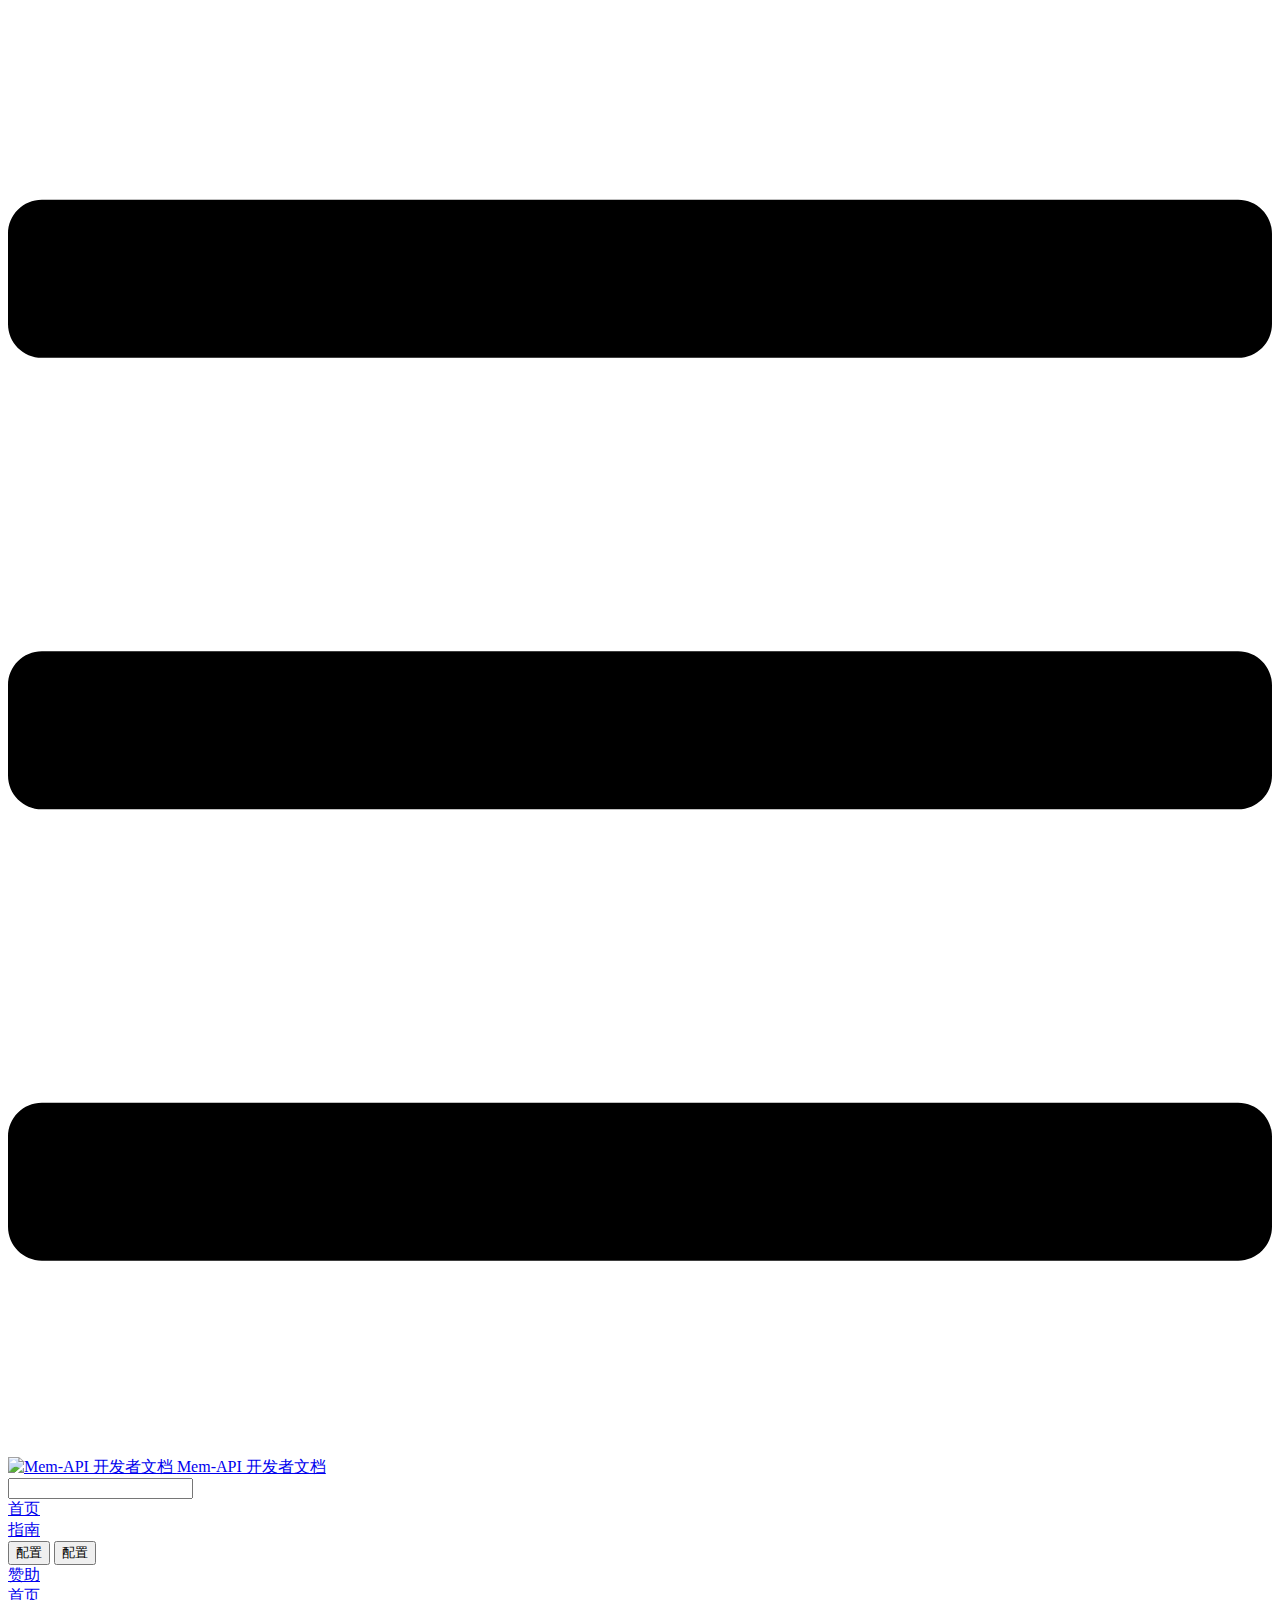
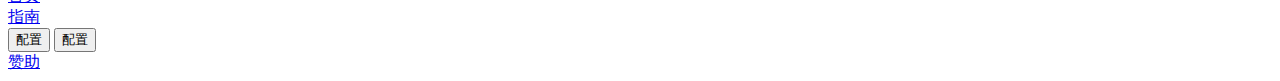
==== guide/index.html @ bfaed2fe "deploy" ====
<!DOCTYPE html>
<html lang="en-US">
  <head>
    <meta charset="utf-8">
    <meta name="viewport" content="width=device-width,initial-scale=1">
    <title>Mem-API 开发者文档</title>
    <meta name="generator" content="VuePress 1.9.10">
    <link rel="icon" href="favicon.png">
    <meta name="description" content="🚀为简化开发而生">
    
    <link rel="preload" href="vuepress-docs/assets/css/0.styles.de539e1b.css" as="style"><link rel="preload" href="vuepress-docs/assets/js/app.31c0a0f3.js" as="script"><link rel="preload" href="vuepress-docs/assets/js/2.58244656.js" as="script"><link rel="preload" href="vuepress-docs/assets/js/1.6ba70183.js" as="script"><link rel="preload" href="vuepress-docs/assets/js/23.1a67ab1e.js" as="script"><link rel="prefetch" href="vuepress-docs/assets/js/10.0720960b.js"><link rel="prefetch" href="vuepress-docs/assets/js/11.2a97faa3.js"><link rel="prefetch" href="vuepress-docs/assets/js/12.6b9ed61d.js"><link rel="prefetch" href="vuepress-docs/assets/js/13.ebfb1f42.js"><link rel="prefetch" href="vuepress-docs/assets/js/14.3e65117c.js"><link rel="prefetch" href="vuepress-docs/assets/js/15.2d87bde7.js"><link rel="prefetch" href="vuepress-docs/assets/js/16.9ca9aae8.js"><link rel="prefetch" href="vuepress-docs/assets/js/17.3dbcb51f.js"><link rel="prefetch" href="vuepress-docs/assets/js/18.4c170722.js"><link rel="prefetch" href="vuepress-docs/assets/js/19.d8afd0ae.js"><link rel="prefetch" href="vuepress-docs/assets/js/20.10e47ab9.js"><link rel="prefetch" href="vuepress-docs/assets/js/21.0ad1d6a3.js"><link rel="prefetch" href="vuepress-docs/assets/js/22.b7c97fbe.js"><link rel="prefetch" href="vuepress-docs/assets/js/24.b0a49834.js"><link rel="prefetch" href="vuepress-docs/assets/js/25.8cccfd75.js"><link rel="prefetch" href="vuepress-docs/assets/js/3.bc6bba9e.js"><link rel="prefetch" href="vuepress-docs/assets/js/4.45665f8a.js"><link rel="prefetch" href="vuepress-docs/assets/js/5.7098d77a.js"><link rel="prefetch" href="vuepress-docs/assets/js/6.0c0a0f39.js"><link rel="prefetch" href="vuepress-docs/assets/js/7.6a854e57.js"><link rel="prefetch" href="vuepress-docs/assets/js/vendors~docsearch.5e19b665.js">
    <link rel="stylesheet" href="vuepress-docs/assets/css/0.styles.de539e1b.css">
  </head>
  <body>
    <div id="app" data-server-rendered="true"><div class="theme-container no-sidebar"><header class="navbar"><div class="sidebar-button"><svg xmlns="http://www.w3.org/2000/svg" aria-hidden="true" role="img" viewBox="0 0 448 512" class="icon"><path fill="currentColor" d="M436 124H12c-6.627 0-12-5.373-12-12V80c0-6.627 5.373-12 12-12h424c6.627 0 12 5.373 12 12v32c0 6.627-5.373 12-12 12zm0 160H12c-6.627 0-12-5.373-12-12v-32c0-6.627 5.373-12 12-12h424c6.627 0 12 5.373 12 12v32c0 6.627-5.373 12-12 12zm0 160H12c-6.627 0-12-5.373-12-12v-32c0-6.627 5.373-12 12-12h424c6.627 0 12 5.373 12 12v32c0 6.627-5.373 12-12 12z"></path></svg></div> <a href="/vuepress-docs/" class="home-link router-link-active"><img src="vuepress-docsfavicon.png" alt="Mem-API 开发者文档" class="logo"> <span class="site-name can-hide">Mem-API 开发者文档</span></a> <div class="links"><div class="search-box"><input aria-label="Search" autocomplete="off" spellcheck="false" value=""> <!----></div> <nav class="nav-links can-hide"><div class="nav-item"><a href="/vuepress-docs/" class="nav-link">
  首页
</a></div><div class="nav-item"><a href="/vuepress-docs/第一页/" class="nav-link">
  指南
</a></div><div class="nav-item"><div class="dropdown-wrapper"><button type="button" aria-label="配置" class="dropdown-title"><span class="title">配置</span> <span class="arrow down"></span></button> <button type="button" aria-label="配置" class="mobile-dropdown-title"><span class="title">配置</span> <span class="arrow right"></span></button> <ul class="nav-dropdown" style="display:none;"><li class="dropdown-item"><!----> <a href="/vuepress-docs/" class="nav-link">
  使用配置
</a></li></ul></div></div><div class="nav-item"><a href="/vuepress-docs/" class="nav-link">
  赞助
</a></div> <!----></nav></div></header> <div class="sidebar-mask"></div> <aside class="sidebar"><nav class="nav-links"><div class="nav-item"><a href="/vuepress-docs/" class="nav-link">
  首页
</a></div><div class="nav-item"><a href="/vuepress-docs/第一页/" class="nav-link">
  指南
</a></div><div class="nav-item"><div class="dropdown-wrapper"><button type="button" aria-label="配置" class="dropdown-title"><span class="title">配置</span> <span class="arrow down"></span></button> <button type="button" aria-label="配置" class="mobile-dropdown-title"><span class="title">配置</span> <span class="arrow right"></span></button> <ul class="nav-dropdown" style="display:none;"><li class="dropdown-item"><!----> <a href="/vuepress-docs/" class="nav-link">
  使用配置
</a></li></ul></div></div><div class="nav-item"><a href="/vuepress-docs/" class="nav-link">
  赞助
</a></div> <!----></nav>  <!----> </aside> <main class="page"> <div class="theme-default-content content__default"></div> <footer class="page-edit"><!----> <!----></footer> <!----> </main></div><div class="global-ui"></div></div>
    <script src="vuepress-docs/assets/js/app.31c0a0f3.js" defer></script><script src="vuepress-docs/assets/js/2.58244656.js" defer></script><script src="vuepress-docs/assets/js/1.6ba70183.js" defer></script><script src="vuepress-docs/assets/js/23.1a67ab1e.js" defer></script>
  </body>
</html>
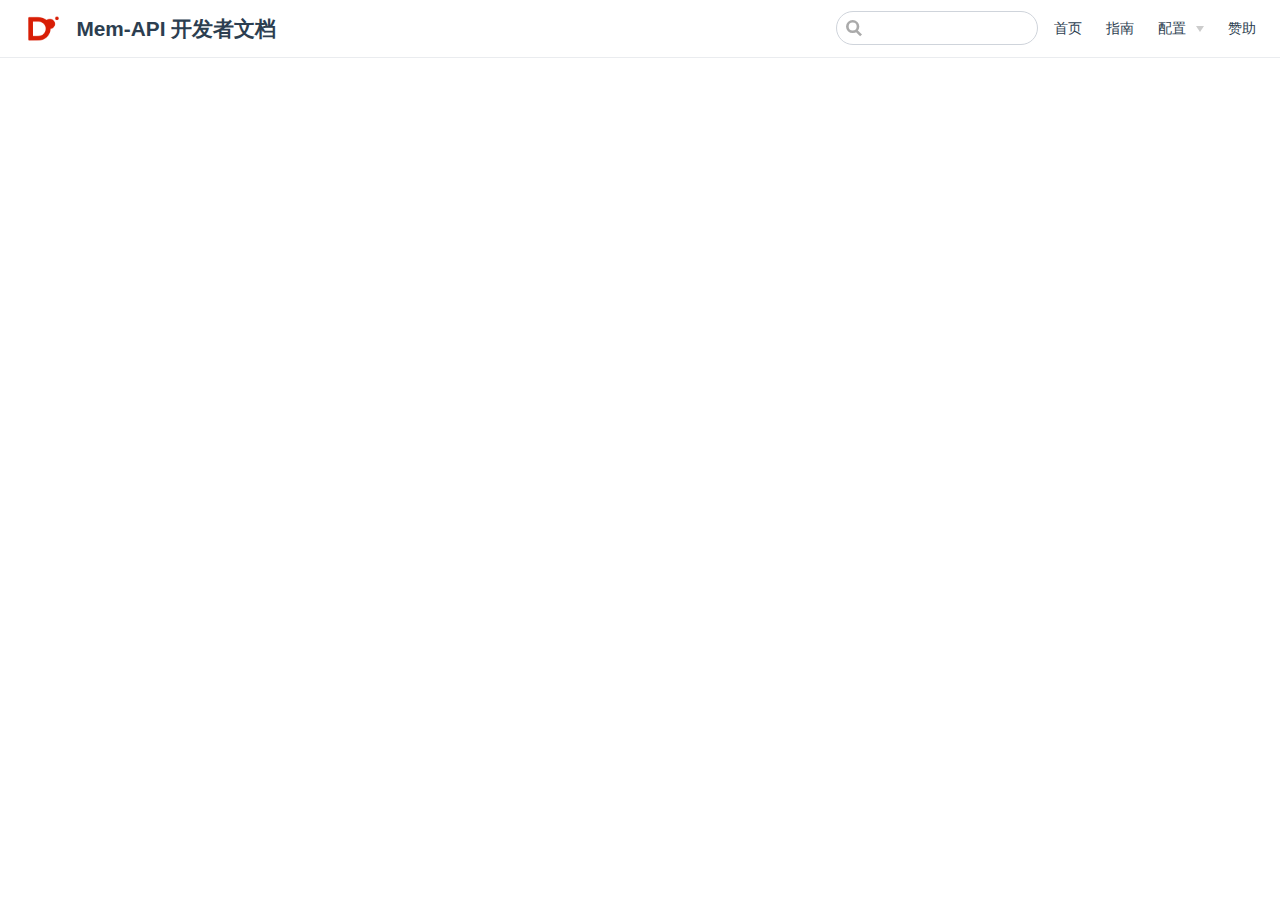
==== commit 1f1761b9: "第二次提交" ====
--- a/guide/index.html
+++ b/guide/index.html
@@ -8,27 +8,27 @@
     <link rel="icon" href="favicon.png">
     <meta name="description" content="🚀为简化开发而生">
     
-    <link rel="preload" href="vuepress-docs/assets/css/0.styles.de539e1b.css" as="style"><link rel="preload" href="vuepress-docs/assets/js/app.31c0a0f3.js" as="script"><link rel="preload" href="vuepress-docs/assets/js/2.58244656.js" as="script"><link rel="preload" href="vuepress-docs/assets/js/1.6ba70183.js" as="script"><link rel="preload" href="vuepress-docs/assets/js/23.1a67ab1e.js" as="script"><link rel="prefetch" href="vuepress-docs/assets/js/10.0720960b.js"><link rel="prefetch" href="vuepress-docs/assets/js/11.2a97faa3.js"><link rel="prefetch" href="vuepress-docs/assets/js/12.6b9ed61d.js"><link rel="prefetch" href="vuepress-docs/assets/js/13.ebfb1f42.js"><link rel="prefetch" href="vuepress-docs/assets/js/14.3e65117c.js"><link rel="prefetch" href="vuepress-docs/assets/js/15.2d87bde7.js"><link rel="prefetch" href="vuepress-docs/assets/js/16.9ca9aae8.js"><link rel="prefetch" href="vuepress-docs/assets/js/17.3dbcb51f.js"><link rel="prefetch" href="vuepress-docs/assets/js/18.4c170722.js"><link rel="prefetch" href="vuepress-docs/assets/js/19.d8afd0ae.js"><link rel="prefetch" href="vuepress-docs/assets/js/20.10e47ab9.js"><link rel="prefetch" href="vuepress-docs/assets/js/21.0ad1d6a3.js"><link rel="prefetch" href="vuepress-docs/assets/js/22.b7c97fbe.js"><link rel="prefetch" href="vuepress-docs/assets/js/24.b0a49834.js"><link rel="prefetch" href="vuepress-docs/assets/js/25.8cccfd75.js"><link rel="prefetch" href="vuepress-docs/assets/js/3.bc6bba9e.js"><link rel="prefetch" href="vuepress-docs/assets/js/4.45665f8a.js"><link rel="prefetch" href="vuepress-docs/assets/js/5.7098d77a.js"><link rel="prefetch" href="vuepress-docs/assets/js/6.0c0a0f39.js"><link rel="prefetch" href="vuepress-docs/assets/js/7.6a854e57.js"><link rel="prefetch" href="vuepress-docs/assets/js/vendors~docsearch.5e19b665.js">
-    <link rel="stylesheet" href="vuepress-docs/assets/css/0.styles.de539e1b.css">
+    <link rel="preload" href="/assets/css/0.styles.9f84806b.css" as="style"><link rel="preload" href="/assets/js/app.b7ecd7c3.js" as="script"><link rel="preload" href="/assets/js/2.58244656.js" as="script"><link rel="preload" href="/assets/js/1.6ba70183.js" as="script"><link rel="preload" href="/assets/js/23.d3b0da92.js" as="script"><link rel="prefetch" href="/assets/js/10.0720960b.js"><link rel="prefetch" href="/assets/js/11.2a97faa3.js"><link rel="prefetch" href="/assets/js/12.6b9ed61d.js"><link rel="prefetch" href="/assets/js/13.ebfb1f42.js"><link rel="prefetch" href="/assets/js/14.3e65117c.js"><link rel="prefetch" href="/assets/js/15.2d87bde7.js"><link rel="prefetch" href="/assets/js/16.9ca9aae8.js"><link rel="prefetch" href="/assets/js/17.3dbcb51f.js"><link rel="prefetch" href="/assets/js/18.4c170722.js"><link rel="prefetch" href="/assets/js/19.d8afd0ae.js"><link rel="prefetch" href="/assets/js/20.10e47ab9.js"><link rel="prefetch" href="/assets/js/21.0ad1d6a3.js"><link rel="prefetch" href="/assets/js/22.b7c97fbe.js"><link rel="prefetch" href="/assets/js/24.27b14f83.js"><link rel="prefetch" href="/assets/js/25.dbf5dcea.js"><link rel="prefetch" href="/assets/js/3.bc6bba9e.js"><link rel="prefetch" href="/assets/js/4.45665f8a.js"><link rel="prefetch" href="/assets/js/5.7098d77a.js"><link rel="prefetch" href="/assets/js/6.0c0a0f39.js"><link rel="prefetch" href="/assets/js/7.6a854e57.js"><link rel="prefetch" href="/assets/js/vendors~docsearch.5e19b665.js">
+    <link rel="stylesheet" href="/assets/css/0.styles.9f84806b.css">
   </head>
   <body>
-    <div id="app" data-server-rendered="true"><div class="theme-container no-sidebar"><header class="navbar"><div class="sidebar-button"><svg xmlns="http://www.w3.org/2000/svg" aria-hidden="true" role="img" viewBox="0 0 448 512" class="icon"><path fill="currentColor" d="M436 124H12c-6.627 0-12-5.373-12-12V80c0-6.627 5.373-12 12-12h424c6.627 0 12 5.373 12 12v32c0 6.627-5.373 12-12 12zm0 160H12c-6.627 0-12-5.373-12-12v-32c0-6.627 5.373-12 12-12h424c6.627 0 12 5.373 12 12v32c0 6.627-5.373 12-12 12zm0 160H12c-6.627 0-12-5.373-12-12v-32c0-6.627 5.373-12 12-12h424c6.627 0 12 5.373 12 12v32c0 6.627-5.373 12-12 12z"></path></svg></div> <a href="/vuepress-docs/" class="home-link router-link-active"><img src="vuepress-docsfavicon.png" alt="Mem-API 开发者文档" class="logo"> <span class="site-name can-hide">Mem-API 开发者文档</span></a> <div class="links"><div class="search-box"><input aria-label="Search" autocomplete="off" spellcheck="false" value=""> <!----></div> <nav class="nav-links can-hide"><div class="nav-item"><a href="/vuepress-docs/" class="nav-link">
+    <div id="app" data-server-rendered="true"><div class="theme-container no-sidebar"><header class="navbar"><div class="sidebar-button"><svg xmlns="http://www.w3.org/2000/svg" aria-hidden="true" role="img" viewBox="0 0 448 512" class="icon"><path fill="currentColor" d="M436 124H12c-6.627 0-12-5.373-12-12V80c0-6.627 5.373-12 12-12h424c6.627 0 12 5.373 12 12v32c0 6.627-5.373 12-12 12zm0 160H12c-6.627 0-12-5.373-12-12v-32c0-6.627 5.373-12 12-12h424c6.627 0 12 5.373 12 12v32c0 6.627-5.373 12-12 12zm0 160H12c-6.627 0-12-5.373-12-12v-32c0-6.627 5.373-12 12-12h424c6.627 0 12 5.373 12 12v32c0 6.627-5.373 12-12 12z"></path></svg></div> <a href="/" class="home-link router-link-active"><img src="/favicon.png" alt="Mem-API 开发者文档" class="logo"> <span class="site-name can-hide">Mem-API 开发者文档</span></a> <div class="links"><div class="search-box"><input aria-label="Search" autocomplete="off" spellcheck="false" value=""> <!----></div> <nav class="nav-links can-hide"><div class="nav-item"><a href="/" class="nav-link">
   首页
-</a></div><div class="nav-item"><a href="/vuepress-docs/第一页/" class="nav-link">
+</a></div><div class="nav-item"><a href="/第一页/" class="nav-link">
   指南
-</a></div><div class="nav-item"><div class="dropdown-wrapper"><button type="button" aria-label="配置" class="dropdown-title"><span class="title">配置</span> <span class="arrow down"></span></button> <button type="button" aria-label="配置" class="mobile-dropdown-title"><span class="title">配置</span> <span class="arrow right"></span></button> <ul class="nav-dropdown" style="display:none;"><li class="dropdown-item"><!----> <a href="/vuepress-docs/" class="nav-link">
+</a></div><div class="nav-item"><div class="dropdown-wrapper"><button type="button" aria-label="配置" class="dropdown-title"><span class="title">配置</span> <span class="arrow down"></span></button> <button type="button" aria-label="配置" class="mobile-dropdown-title"><span class="title">配置</span> <span class="arrow right"></span></button> <ul class="nav-dropdown" style="display:none;"><li class="dropdown-item"><!----> <a href="/" class="nav-link">
   使用配置
-</a></li></ul></div></div><div class="nav-item"><a href="/vuepress-docs/" class="nav-link">
+</a></li></ul></div></div><div class="nav-item"><a href="/" class="nav-link">
   赞助
-</a></div> <!----></nav></div></header> <div class="sidebar-mask"></div> <aside class="sidebar"><nav class="nav-links"><div class="nav-item"><a href="/vuepress-docs/" class="nav-link">
+</a></div> <!----></nav></div></header> <div class="sidebar-mask"></div> <aside class="sidebar"><nav class="nav-links"><div class="nav-item"><a href="/" class="nav-link">
   首页
-</a></div><div class="nav-item"><a href="/vuepress-docs/第一页/" class="nav-link">
+</a></div><div class="nav-item"><a href="/第一页/" class="nav-link">
   指南
-</a></div><div class="nav-item"><div class="dropdown-wrapper"><button type="button" aria-label="配置" class="dropdown-title"><span class="title">配置</span> <span class="arrow down"></span></button> <button type="button" aria-label="配置" class="mobile-dropdown-title"><span class="title">配置</span> <span class="arrow right"></span></button> <ul class="nav-dropdown" style="display:none;"><li class="dropdown-item"><!----> <a href="/vuepress-docs/" class="nav-link">
+</a></div><div class="nav-item"><div class="dropdown-wrapper"><button type="button" aria-label="配置" class="dropdown-title"><span class="title">配置</span> <span class="arrow down"></span></button> <button type="button" aria-label="配置" class="mobile-dropdown-title"><span class="title">配置</span> <span class="arrow right"></span></button> <ul class="nav-dropdown" style="display:none;"><li class="dropdown-item"><!----> <a href="/" class="nav-link">
   使用配置
-</a></li></ul></div></div><div class="nav-item"><a href="/vuepress-docs/" class="nav-link">
+</a></li></ul></div></div><div class="nav-item"><a href="/" class="nav-link">
   赞助
 </a></div> <!----></nav>  <!----> </aside> <main class="page"> <div class="theme-default-content content__default"></div> <footer class="page-edit"><!----> <!----></footer> <!----> </main></div><div class="global-ui"></div></div>
-    <script src="vuepress-docs/assets/js/app.31c0a0f3.js" defer></script><script src="vuepress-docs/assets/js/2.58244656.js" defer></script><script src="vuepress-docs/assets/js/1.6ba70183.js" defer></script><script src="vuepress-docs/assets/js/23.1a67ab1e.js" defer></script>
+    <script src="/assets/js/app.b7ecd7c3.js" defer></script><script src="/assets/js/2.58244656.js" defer></script><script src="/assets/js/1.6ba70183.js" defer></script><script src="/assets/js/23.d3b0da92.js" defer></script>
   </body>
 </html>
--- a/assets/css/0.styles.9f84806b.css
+++ b/assets/css/0.styles.9f84806b.css
@@ -0,0 +1 @@
+code[class*=language-],pre[class*=language-]{color:#ccc;background:none;font-family:Consolas,Monaco,Andale Mono,Ubuntu Mono,monospace;font-size:1em;text-align:left;white-space:pre;word-spacing:normal;word-break:normal;word-wrap:normal;line-height:1.5;-moz-tab-size:4;-o-tab-size:4;tab-size:4;-webkit-hyphens:none;hyphens:none}pre[class*=language-]{padding:1em;margin:.5em 0;overflow:auto}:not(pre)>code[class*=language-],pre[class*=language-]{background:#2d2d2d}:not(pre)>code[class*=language-]{padding:.1em;border-radius:.3em;white-space:normal}.token.block-comment,.token.cdata,.token.comment,.token.doctype,.token.prolog{color:#999}.token.punctuation{color:#ccc}.token.attr-name,.token.deleted,.token.namespace,.token.tag{color:#e2777a}.token.function-name{color:#6196cc}.token.boolean,.token.function,.token.number{color:#f08d49}.token.class-name,.token.constant,.token.property,.token.symbol{color:#f8c555}.token.atrule,.token.builtin,.token.important,.token.keyword,.token.selector{color:#cc99cd}.token.attr-value,.token.char,.token.regex,.token.string,.token.variable{color:#7ec699}.token.entity,.token.operator,.token.url{color:#67cdcc}.token.bold,.token.important{font-weight:700}.token.italic{font-style:italic}.token.entity{cursor:help}.token.inserted{color:green}.theme-default-content code{color:#476582;padding:.25rem .5rem;margin:0;font-size:.85em;background-color:rgba(27,31,35,.05);border-radius:3px}.theme-default-content code .token.deleted{color:#ec5975}.theme-default-content code .token.inserted{color:#3eaf7c}.theme-default-content pre,.theme-default-content pre[class*=language-]{line-height:1.4;padding:1.25rem 1.5rem;margin:.85rem 0;background-color:#282c34;border-radius:6px;overflow:auto}.theme-default-content pre[class*=language-] code,.theme-default-content pre code{color:#fff;padding:0;background-color:transparent;border-radius:0}div[class*=language-]{position:relative;background-color:#282c34;border-radius:6px}div[class*=language-] .highlight-lines{-webkit-user-select:none;user-select:none;padding-top:1.3rem;position:absolute;top:0;left:0;width:100%;line-height:1.4}div[class*=language-] .highlight-lines .highlighted{background-color:rgba(0,0,0,.66)}div[class*=language-] pre,div[class*=language-] pre[class*=language-]{background:transparent;position:relative;z-index:1}div[class*=language-]:before{position:absolute;z-index:3;top:.8em;right:1em;font-size:.75rem;color:hsla(0,0%,100%,.4)}div[class*=language-]:not(.line-numbers-mode) .line-numbers-wrapper{display:none}div[class*=language-].line-numbers-mode .highlight-lines .highlighted{position:relative}div[class*=language-].line-numbers-mode .highlight-lines .highlighted:before{content:" ";position:absolute;z-index:3;left:0;top:0;display:block;width:3.5rem;height:100%;background-color:rgba(0,0,0,.66)}div[class*=language-].line-numbers-mode pre{padding-left:4.5rem;vertical-align:middle}div[class*=language-].line-numbers-mode .line-numbers-wrapper{position:absolute;top:0;width:3.5rem;text-align:center;color:hsla(0,0%,100%,.3);padding:1.25rem 0;line-height:1.4}div[class*=language-].line-numbers-mode .line-numbers-wrapper br{-webkit-user-select:none;user-select:none}div[class*=language-].line-numbers-mode .line-numbers-wrapper .line-number{position:relative;z-index:4;-webkit-user-select:none;user-select:none;font-size:.85em}div[class*=language-].line-numbers-mode:after{content:"";position:absolute;z-index:2;top:0;left:0;width:3.5rem;height:100%;border-radius:6px 0 0 6px;border-right:1px solid rgba(0,0,0,.66);background-color:#282c34}div[class~=language-js]:before{content:"js"}div[class~=language-ts]:before{content:"ts"}div[class~=language-html]:before{content:"html"}div[class~=language-md]:before{content:"md"}div[class~=language-vue]:before{content:"vue"}div[class~=language-css]:before{content:"css"}div[class~=language-sass]:before{content:"sass"}div[class~=language-scss]:before{content:"scss"}div[class~=language-less]:before{content:"less"}div[class~=language-stylus]:before{content:"stylus"}div[class~=language-go]:before{content:"go"}div[class~=language-java]:before{content:"java"}div[class~=language-c]:before{content:"c"}div[class~=language-sh]:before{content:"sh"}div[class~=language-yaml]:before{content:"yaml"}div[class~=language-py]:before{content:"py"}div[class~=language-docker]:before{content:"docker"}div[class~=language-dockerfile]:before{content:"dockerfile"}div[class~=language-makefile]:before{content:"makefile"}div[class~=language-javascript]:before{content:"js"}div[class~=language-typescript]:before{content:"ts"}div[class~=language-markup]:before{content:"html"}div[class~=language-markdown]:before{content:"md"}div[class~=language-json]:before{content:"json"}div[class~=language-ruby]:before{content:"rb"}div[class~=language-python]:before{content:"py"}div[class~=language-bash]:before{content:"sh"}div[class~=language-php]:before{content:"php"}.custom-block .custom-block-title{font-weight:600;margin-bottom:-.4rem}.custom-block.danger,.custom-block.tip,.custom-block.warning{padding:.1rem 1.5rem;border-left-width:.5rem;border-left-style:solid;margin:1rem 0}.custom-block.tip{background-color:#f3f5f7;border-color:#42b983}.custom-block.warning{background-color:rgba(255,229,100,.3);border-color:#e7c000;color:#6b5900}.custom-block.warning .custom-block-title{color:#b29400}.custom-block.warning a{color:#2c3e50}.custom-block.danger{background-color:#ffe6e6;border-color:#c00;color:#4d0000}.custom-block.danger .custom-block-title{color:#900}.custom-block.danger a{color:#2c3e50}.custom-block.details{display:block;position:relative;border-radius:2px;margin:1.6em 0;padding:1.6em;background-color:#eee}.custom-block.details h4{margin-top:0}.custom-block.details figure:last-child,.custom-block.details p:last-child{margin-bottom:0;padding-bottom:0}.custom-block.details summary{outline:none;cursor:pointer}.arrow{display:inline-block;width:0;height:0}.arrow.up{border-bottom:6px solid #ccc}.arrow.down,.arrow.up{border-left:4px solid transparent;border-right:4px solid transparent}.arrow.down{border-top:6px solid #ccc}.arrow.right{border-left:6px solid #ccc}.arrow.left,.arrow.right{border-top:4px solid transparent;border-bottom:4px solid transparent}.arrow.left{border-right:6px solid #ccc}.theme-default-content:not(.custom){max-width:740px;margin:0 auto;padding:2rem 2.5rem}@media (max-width:959px){.theme-default-content:not(.custom){padding:2rem}}@media (max-width:419px){.theme-default-content:not(.custom){padding:1.5rem}}.table-of-contents .badge{vertical-align:middle}body,html{padding:0;margin:0;background-color:#fff}body{font-family:-apple-system,BlinkMacSystemFont,Segoe UI,Roboto,Oxygen,Ubuntu,Cantarell,Fira Sans,Droid Sans,Helvetica Neue,sans-serif;-webkit-font-smoothing:antialiased;-moz-osx-font-smoothing:grayscale;font-size:16px;color:#2c3e50}.page{padding-left:20rem}.navbar{z-index:20;right:0;height:3.6rem;background-color:#fff;box-sizing:border-box;border-bottom:1px solid #eaecef}.navbar,.sidebar-mask{position:fixed;top:0;left:0}.sidebar-mask{z-index:9;width:100vw;height:100vh;display:none}.sidebar{font-size:16px;background-color:#fff;width:20rem;position:fixed;z-index:10;margin:0;top:3.6rem;left:0;bottom:0;box-sizing:border-box;border-right:1px solid #eaecef;overflow-y:auto}.theme-default-content:not(.custom)>:first-child{margin-top:3.6rem}.theme-default-content:not(.custom) a:hover{text-decoration:underline}.theme-default-content:not(.custom) p.demo{padding:1rem 1.5rem;border:1px solid #ddd;border-radius:4px}.theme-default-content:not(.custom) img{max-width:100%}.theme-default-content.custom{padding:0;margin:0}.theme-default-content.custom img{max-width:100%}a{font-weight:500;text-decoration:none}a,p a code{color:#3eaf7c}p a code{font-weight:400}kbd{background:#eee;border:.15rem solid #ddd;border-bottom:.25rem solid #ddd;border-radius:.15rem;padding:0 .15em}blockquote{font-size:1rem;color:#999;border-left:.2rem solid #dfe2e5;margin:1rem 0;padding:.25rem 0 .25rem 1rem}blockquote>p{margin:0}ol,ul{padding-left:1.2em}strong{font-weight:600}h1,h2,h3,h4,h5,h6{font-weight:600;line-height:1.25}.theme-default-content:not(.custom)>h1,.theme-default-content:not(.custom)>h2,.theme-default-content:not(.custom)>h3,.theme-default-content:not(.custom)>h4,.theme-default-content:not(.custom)>h5,.theme-default-content:not(.custom)>h6{margin-top:-3.1rem;padding-top:4.6rem;margin-bottom:0}.theme-default-content:not(.custom)>h1:first-child,.theme-default-content:not(.custom)>h2:first-child,.theme-default-content:not(.custom)>h3:first-child,.theme-default-content:not(.custom)>h4:first-child,.theme-default-content:not(.custom)>h5:first-child,.theme-default-content:not(.custom)>h6:first-child{margin-top:-1.5rem;margin-bottom:1rem}.theme-default-content:not(.custom)>h1:first-child+.custom-block,.theme-default-content:not(.custom)>h1:first-child+p,.theme-default-content:not(.custom)>h1:first-child+pre,.theme-default-content:not(.custom)>h2:first-child+.custom-block,.theme-default-content:not(.custom)>h2:first-child+p,.theme-default-content:not(.custom)>h2:first-child+pre,.theme-default-content:not(.custom)>h3:first-child+.custom-block,.theme-default-content:not(.custom)>h3:first-child+p,.theme-default-content:not(.custom)>h3:first-child+pre,.theme-default-content:not(.custom)>h4:first-child+.custom-block,.theme-default-content:not(.custom)>h4:first-child+p,.theme-default-content:not(.custom)>h4:first-child+pre,.theme-default-content:not(.custom)>h5:first-child+.custom-block,.theme-default-content:not(.custom)>h5:first-child+p,.theme-default-content:not(.custom)>h5:first-child+pre,.theme-default-content:not(.custom)>h6:first-child+.custom-block,.theme-default-content:not(.custom)>h6:first-child+p,.theme-default-content:not(.custom)>h6:first-child+pre{margin-top:2rem}h1:focus .header-anchor,h1:hover .header-anchor,h2:focus .header-anchor,h2:hover .header-anchor,h3:focus .header-anchor,h3:hover .header-anchor,h4:focus .header-anchor,h4:hover .header-anchor,h5:focus .header-anchor,h5:hover .header-anchor,h6:focus .header-anchor,h6:hover .header-anchor{opacity:1}h1{font-size:2.2rem}h2{font-size:1.65rem;padding-bottom:.3rem;border-bottom:1px solid #eaecef}h3{font-size:1.35rem}a.header-anchor{font-size:.85em;float:left;margin-left:-.87em;padding-right:.23em;margin-top:.125em;-webkit-user-select:none;user-select:none;opacity:0}a.header-anchor:focus,a.header-anchor:hover{text-decoration:none}.line-number,code,kbd{font-family:source-code-pro,Menlo,Monaco,Consolas,Courier New,monospace}ol,p,ul{line-height:1.7}hr{border:0;border-top:1px solid #eaecef}table{border-collapse:collapse;margin:1rem 0;display:block;overflow-x:auto}tr{border-top:1px solid #dfe2e5}tr:nth-child(2n){background-color:#f6f8fa}td,th{border:1px solid #dfe2e5;padding:.6em 1em}.theme-container.sidebar-open .sidebar-mask{display:block}.theme-container.no-navbar .theme-default-content:not(.custom)>h1,.theme-container.no-navbar h2,.theme-container.no-navbar h3,.theme-container.no-navbar h4,.theme-container.no-navbar h5,.theme-container.no-navbar h6{margin-top:1.5rem;padding-top:0}.theme-container.no-navbar .sidebar{top:0}@media (min-width:720px){.theme-container.no-sidebar .sidebar{display:none}.theme-container.no-sidebar .page{padding-left:0}}@media (max-width:959px){.sidebar{font-size:15px;width:16.4rem}.page{padding-left:16.4rem}}@media (max-width:719px){.sidebar{top:0;padding-top:3.6rem;transform:translateX(-100%);transition:transform .2s ease}.page{padding-left:0}.theme-container.sidebar-open .sidebar{transform:translateX(0)}.theme-container.no-navbar .sidebar{padding-top:0}}@media (max-width:419px){h1{font-size:1.9rem}.theme-default-content div[class*=language-]{margin:.85rem -1.5rem;border-radius:0}}#nprogress{pointer-events:none}#nprogress .bar{background:#3eaf7c;position:fixed;z-index:1031;top:0;left:0;width:100%;height:2px}#nprogress .peg{display:block;position:absolute;right:0;width:100px;height:100%;box-shadow:0 0 10px #3eaf7c,0 0 5px #3eaf7c;opacity:1;transform:rotate(3deg) translateY(-4px)}#nprogress .spinner{display:block;position:fixed;z-index:1031;top:15px;right:15px}#nprogress .spinner-icon{width:18px;height:18px;box-sizing:border-box;border-color:#3eaf7c transparent transparent #3eaf7c;border-style:solid;border-width:2px;border-radius:50%;animation:nprogress-spinner .4s linear infinite}.nprogress-custom-parent{overflow:hidden;position:relative}.nprogress-custom-parent #nprogress .bar,.nprogress-custom-parent #nprogress .spinner{position:absolute}@keyframes nprogress-spinner{0%{transform:rotate(0deg)}to{transform:rotate(1turn)}}.icon.outbound{color:#aaa;display:inline-block;vertical-align:middle;position:relative;top:-1px}.sr-only{position:absolute;width:1px;height:1px;padding:0;margin:-1px;overflow:hidden;clip:rect(0,0,0,0);white-space:nowrap;border-width:0}.algolia-search-wrapper>span{vertical-align:middle}.algolia-search-wrapper .algolia-autocomplete{line-height:normal}.algolia-search-wrapper .algolia-autocomplete .ds-dropdown-menu{background-color:#fff;border:1px solid #999;border-radius:4px;font-size:16px;margin:6px 0 0;padding:4px;text-align:left}.algolia-search-wrapper .algolia-autocomplete .ds-dropdown-menu:before{border-color:#999}.algolia-search-wrapper .algolia-autocomplete .ds-dropdown-menu [class*=ds-dataset-]{border:none;padding:0}.algolia-search-wrapper .algolia-autocomplete .ds-dropdown-menu .ds-suggestions{margin-top:0}.algolia-search-wrapper .algolia-autocomplete .ds-dropdown-menu .ds-suggestion{border-bottom:1px solid #eaecef}.algolia-search-wrapper .algolia-autocomplete .algolia-docsearch-suggestion--highlight{color:#2c815b}.algolia-search-wrapper .algolia-autocomplete .algolia-docsearch-suggestion{border-color:#eaecef;padding:0}.algolia-search-wrapper .algolia-autocomplete .algolia-docsearch-suggestion .algolia-docsearch-suggestion--category-header{padding:5px 10px;margin-top:0;background:#3eaf7c;color:#fff;font-weight:600}.algolia-search-wrapper .algolia-autocomplete .algolia-docsearch-suggestion .algolia-docsearch-suggestion--category-header .algolia-docsearch-suggestion--highlight{background:hsla(0,0%,100%,.6)}.algolia-search-wrapper .algolia-autocomplete .algolia-docsearch-suggestion .algolia-docsearch-suggestion--wrapper{padding:0}.algolia-search-wrapper .algolia-autocomplete .algolia-docsearch-suggestion .algolia-docsearch-suggestion--title{font-weight:600;margin-bottom:0;color:#2c3e50}.algolia-search-wrapper .algolia-autocomplete .algolia-docsearch-suggestion .algolia-docsearch-suggestion--subcategory-column{vertical-align:top;padding:5px 7px 5px 5px;border-color:#eaecef;background:#f1f3f5}.algolia-search-wrapper .algolia-autocomplete .algolia-docsearch-suggestion .algolia-docsearch-suggestion--subcategory-column:after{display:none}.algolia-search-wrapper .algolia-autocomplete .algolia-docsearch-suggestion .algolia-docsearch-suggestion--subcategory-column-text{color:#555}.algolia-search-wrapper .algolia-autocomplete .algolia-docsearch-footer{border-color:#eaecef}.algolia-search-wrapper .algolia-autocomplete .ds-cursor .algolia-docsearch-suggestion--content{background-color:#e7edf3!important;color:#2c3e50}@media (min-width:719px){.algolia-search-wrapper .algolia-autocomplete .algolia-docsearch-suggestion .algolia-docsearch-suggestion--subcategory-column{float:none;width:150px;min-width:150px;display:table-cell}.algolia-search-wrapper .algolia-autocomplete .algolia-docsearch-suggestion .algolia-docsearch-suggestion--content{float:none;display:table-cell;width:100%;vertical-align:top}.algolia-search-wrapper .algolia-autocomplete .algolia-docsearch-suggestion .ds-dropdown-menu{min-width:515px!important}}@media (max-width:719px){.algolia-search-wrapper .ds-dropdown-menu{min-width:calc(100vw - 4rem)!important;max-width:calc(100vw - 4rem)!important}.algolia-search-wrapper .algolia-docsearch-suggestion--wrapper{padding:5px 7px 5px 5px!important}.algolia-search-wrapper .algolia-docsearch-suggestion--subcategory-column{padding:0!important;background:#fff!important}.algolia-search-wrapper .algolia-docsearch-suggestion--subcategory-column-text:after{content:" > ";font-size:10px;line-height:14.4px;display:inline-block;width:5px;margin:-3px 3px 0;vertical-align:middle}}.home{padding:3.6rem 2rem 0;max-width:960px;margin:0 auto;display:block}.home .hero{text-align:center}.home .hero img{max-width:100%;max-height:280px;display:block;margin:3rem auto 1.5rem}.home .hero h1{font-size:3rem}.home .hero .action,.home .hero .description,.home .hero h1{margin:1.8rem auto}.home .hero .description{max-width:35rem;font-size:1.6rem;line-height:1.3;color:#6a8bad}.home .hero .action-button{display:inline-block;font-size:1.2rem;color:#fff;background-color:#3eaf7c;padding:.8rem 1.6rem;border-radius:4px;transition:background-color .1s ease;box-sizing:border-box;border-bottom:1px solid #389d70}.home .hero .action-button:hover{background-color:#4abf8a}.home .features{border-top:1px solid #eaecef;padding:1.2rem 0;margin-top:2.5rem;display:flex;flex-wrap:wrap;align-items:flex-start;align-content:stretch;justify-content:space-between}.home .feature{flex-grow:1;flex-basis:30%;max-width:30%}.home .feature h2{font-size:1.4rem;font-weight:500;border-bottom:none;padding-bottom:0;color:#3a5169}.home .feature p{color:#4e6e8e}.home .footer{padding:2.5rem;border-top:1px solid #eaecef;text-align:center;color:#4e6e8e}@media (max-width:719px){.home .features{flex-direction:column}.home .feature{max-width:100%;padding:0 2.5rem}}@media (max-width:419px){.home{padding-left:1.5rem;padding-right:1.5rem}.home .hero img{max-height:210px;margin:2rem auto 1.2rem}.home .hero h1{font-size:2rem}.home .hero .action,.home .hero .description,.home .hero h1{margin:1.2rem auto}.home .hero .description{font-size:1.2rem}.home .hero .action-button{font-size:1rem;padding:.6rem 1.2rem}.home .feature h2{font-size:1.25rem}}.search-box{display:inline-block;position:relative;margin-right:1rem}.search-box input{cursor:text;width:10rem;height:2rem;color:#4e6e8e;display:inline-block;border:1px solid #cfd4db;border-radius:2rem;font-size:.9rem;line-height:2rem;padding:0 .5rem 0 2rem;outline:none;transition:all .2s ease;background:#fff url(/assets/img/search.83621669.svg) .6rem .5rem no-repeat;background-size:1rem}.search-box input:focus{cursor:auto;border-color:#3eaf7c}.search-box .suggestions{background:#fff;width:20rem;position:absolute;top:2rem;border:1px solid #cfd4db;border-radius:6px;padding:.4rem;list-style-type:none}.search-box .suggestions.align-right{right:0}.search-box .suggestion{line-height:1.4;padding:.4rem .6rem;border-radius:4px;cursor:pointer}.search-box .suggestion a{white-space:normal;color:#5d82a6}.search-box .suggestion a .page-title{font-weight:600}.search-box .suggestion a .header{font-size:.9em;margin-left:.25em}.search-box .suggestion.focused{background-color:#f3f4f5}.search-box .suggestion.focused a{color:#3eaf7c}@media (max-width:959px){.search-box input{cursor:pointer;width:0;border-color:transparent;position:relative}.search-box input:focus{cursor:text;left:0;width:10rem}}@media (-ms-high-contrast:none){.search-box input{height:2rem}}@media (max-width:959px) and (min-width:719px){.search-box .suggestions{left:0}}@media (max-width:719px){.search-box{margin-right:0}.search-box input{left:1rem}.search-box .suggestions{right:0}}@media (max-width:419px){.search-box .suggestions{width:calc(100vw - 4rem)}.search-box input:focus{width:8rem}}.sidebar-button{cursor:pointer;display:none;width:1.25rem;height:1.25rem;position:absolute;padding:.6rem;top:.6rem;left:1rem}.sidebar-button .icon{display:block;width:1.25rem;height:1.25rem}@media (max-width:719px){.sidebar-button{display:block}}.dropdown-enter,.dropdown-leave-to{height:0!important}.badge[data-v-15b7b770]{display:inline-block;font-size:14px;height:18px;line-height:18px;border-radius:3px;padding:0 6px;color:#fff}.badge.green[data-v-15b7b770],.badge.tip[data-v-15b7b770],.badge[data-v-15b7b770]{background-color:#42b983}.badge.error[data-v-15b7b770]{background-color:#da5961}.badge.warn[data-v-15b7b770],.badge.warning[data-v-15b7b770],.badge.yellow[data-v-15b7b770]{background-color:#e7c000}.badge+.badge[data-v-15b7b770]{margin-left:5px}.theme-code-block[data-v-759a7d02]{display:none}.theme-code-block__active[data-v-759a7d02]{display:block}.theme-code-block>pre[data-v-759a7d02]{background-color:orange}.theme-code-group__nav[data-v-deefee04]{margin-bottom:-35px;background-color:#282c34;padding-bottom:22px;border-top-left-radius:6px;border-top-right-radius:6px;padding-left:10px;padding-top:10px}.theme-code-group__ul[data-v-deefee04]{margin:auto 0;padding-left:0;display:inline-flex;list-style:none}.theme-code-group__nav-tab[data-v-deefee04]{border:0;padding:5px;cursor:pointer;background-color:transparent;font-size:.85em;line-height:1.4;color:hsla(0,0%,100%,.9);font-weight:600}.theme-code-group__nav-tab-active[data-v-deefee04]{border-bottom:1px solid #42b983}.pre-blank[data-v-deefee04]{color:#42b983}.searchbox{display:inline-block;position:relative;width:200px;height:32px!important;white-space:nowrap;box-sizing:border-box;visibility:visible!important}.searchbox .algolia-autocomplete{display:block;width:100%;height:100%}.searchbox__wrapper{width:100%;height:100%;z-index:999;position:relative}.searchbox__input{display:inline-block;box-sizing:border-box;transition:box-shadow .4s ease,background .4s ease;border:0;border-radius:16px;box-shadow:inset 0 0 0 1px #ccc;background:#fff!important;padding:0 26px 0 32px;width:100%;height:100%;vertical-align:middle;white-space:normal;font-size:12px;-webkit-appearance:none;-moz-appearance:none;appearance:none}.searchbox__input::-webkit-search-cancel-button,.searchbox__input::-webkit-search-decoration,.searchbox__input::-webkit-search-results-button,.searchbox__input::-webkit-search-results-decoration{display:none}.searchbox__input:hover{box-shadow:inset 0 0 0 1px #b3b3b3}.searchbox__input:active,.searchbox__input:focus{outline:0;box-shadow:inset 0 0 0 1px #aaa;background:#fff}.searchbox__input::-moz-placeholder{color:#aaa}.searchbox__input::placeholder{color:#aaa}.searchbox__submit{position:absolute;top:0;margin:0;border:0;border-radius:16px 0 0 16px;background-color:rgba(69,142,225,0);padding:0;width:32px;height:100%;vertical-align:middle;text-align:center;font-size:inherit;-webkit-user-select:none;-moz-user-select:none;user-select:none;right:inherit;left:0}.searchbox__submit:before{display:inline-block;margin-right:-4px;height:100%;vertical-align:middle;content:""}.searchbox__submit:active,.searchbox__submit:hover{cursor:pointer}.searchbox__submit:focus{outline:0}.searchbox__submit svg{width:14px;height:14px;vertical-align:middle;fill:#6d7e96}.searchbox__reset{display:block;position:absolute;top:8px;right:8px;margin:0;border:0;background:none;cursor:pointer;padding:0;font-size:inherit;-webkit-user-select:none;-moz-user-select:none;user-select:none;fill:rgba(0,0,0,.5)}.searchbox__reset.hide{display:none}.searchbox__reset:focus{outline:0}.searchbox__reset svg{display:block;margin:4px;width:8px;height:8px}.searchbox__input:valid~.searchbox__reset{display:block;animation-name:sbx-reset-in;animation-duration:.15s}@keyframes sbx-reset-in{0%{transform:translate3d(-20%,0,0);opacity:0}to{transform:none;opacity:1}}.algolia-autocomplete.algolia-autocomplete-right .ds-dropdown-menu{right:0!important;left:inherit!important}.algolia-autocomplete.algolia-autocomplete-right .ds-dropdown-menu:before{right:48px}.algolia-autocomplete.algolia-autocomplete-left .ds-dropdown-menu{left:0!important;right:inherit!important}.algolia-autocomplete.algolia-autocomplete-left .ds-dropdown-menu:before{left:48px}.algolia-autocomplete .ds-dropdown-menu{top:-6px;border-radius:4px;margin:6px 0 0;padding:0;text-align:left;height:auto;position:relative;background:transparent;border:none;z-index:999;max-width:600px;min-width:500px;box-shadow:0 1px 0 0 rgba(0,0,0,.2),0 2px 3px 0 rgba(0,0,0,.1)}.algolia-autocomplete .ds-dropdown-menu:before{display:block;position:absolute;content:"";width:14px;height:14px;background:#fff;z-index:1000;top:-7px;border-top:1px solid #d9d9d9;border-right:1px solid #d9d9d9;transform:rotate(-45deg);border-radius:2px}.algolia-autocomplete .ds-dropdown-menu .ds-suggestions{position:relative;z-index:1000;margin-top:8px}.algolia-autocomplete .ds-dropdown-menu .ds-suggestions a:hover{text-decoration:none}.algolia-autocomplete .ds-dropdown-menu .ds-suggestion{cursor:pointer}.algolia-autocomplete .ds-dropdown-menu .ds-suggestion.ds-cursor .algolia-docsearch-suggestion.suggestion-layout-simple,.algolia-autocomplete .ds-dropdown-menu .ds-suggestion.ds-cursor .algolia-docsearch-suggestion:not(.suggestion-layout-simple) .algolia-docsearch-suggestion--content{background-color:rgba(69,142,225,.05)}.algolia-autocomplete .ds-dropdown-menu [class^=ds-dataset-]{position:relative;border:1px solid #d9d9d9;background:#fff;border-radius:4px;overflow:auto;padding:0 8px 8px}.algolia-autocomplete .ds-dropdown-menu *{box-sizing:border-box}.algolia-autocomplete .algolia-docsearch-suggestion{display:block;position:relative;padding:0 8px;background:#fff;color:#02060c;overflow:hidden}.algolia-autocomplete .algolia-docsearch-suggestion--highlight{color:#174d8c;background:rgba(143,187,237,.1);padding:.1em .05em}.algolia-autocomplete .algolia-docsearch-suggestion--category-header .algolia-docsearch-suggestion--category-header-lvl0 .algolia-docsearch-suggestion--highlight,.algolia-autocomplete .algolia-docsearch-suggestion--category-header .algolia-docsearch-suggestion--category-header-lvl1 .algolia-docsearch-suggestion--highlight,.algolia-autocomplete .algolia-docsearch-suggestion--text .algolia-docsearch-suggestion--highlight{padding:0 0 1px;background:inherit;box-shadow:inset 0 -2px 0 0 rgba(69,142,225,.8);color:inherit}.algolia-autocomplete .algolia-docsearch-suggestion--content{display:block;float:right;width:70%;position:relative;padding:5.33333px 0 5.33333px 10.66667px;cursor:pointer}.algolia-autocomplete .algolia-docsearch-suggestion--content:before{content:"";position:absolute;display:block;top:0;height:100%;width:1px;background:#ddd;left:-1px}.algolia-autocomplete .algolia-docsearch-suggestion--category-header{position:relative;border-bottom:1px solid #ddd;display:none;margin-top:8px;padding:4px 0;font-size:1em;color:#33363d}.algolia-autocomplete .algolia-docsearch-suggestion--wrapper{width:100%;float:left;padding:8px 0 0}.algolia-autocomplete .algolia-docsearch-suggestion--subcategory-column{float:left;width:30%;text-align:right;position:relative;padding:5.33333px 10.66667px;color:#a4a7ae;font-size:.9em;word-wrap:break-word}.algolia-autocomplete .algolia-docsearch-suggestion--subcategory-column:before{content:"";position:absolute;display:block;top:0;height:100%;width:1px;background:#ddd;right:0}.algolia-autocomplete .algolia-docsearch-suggestion--subcategory-inline{display:none}.algolia-autocomplete .algolia-docsearch-suggestion--title{margin-bottom:4px;color:#02060c;font-size:.9em;font-weight:700}.algolia-autocomplete .algolia-docsearch-suggestion--text{display:block;line-height:1.2em;font-size:.85em;color:#63676d}.algolia-autocomplete .algolia-docsearch-suggestion--no-results{width:100%;padding:8px 0;text-align:center;font-size:1.2em}.algolia-autocomplete .algolia-docsearch-suggestion--no-results:before{display:none}.algolia-autocomplete .algolia-docsearch-suggestion code{padding:1px 5px;font-size:90%;border:none;color:#222;background-color:#ebebeb;border-radius:3px;font-family:Menlo,Monaco,Consolas,Courier New,monospace}.algolia-autocomplete .algolia-docsearch-suggestion code .algolia-docsearch-suggestion--highlight{background:none}.algolia-autocomplete .algolia-docsearch-suggestion.algolia-docsearch-suggestion__main .algolia-docsearch-suggestion--category-header,.algolia-autocomplete .algolia-docsearch-suggestion.algolia-docsearch-suggestion__secondary{display:block}@media (min-width:768px){.algolia-autocomplete .algolia-docsearch-suggestion .algolia-docsearch-suggestion--subcategory-column{display:block}}@media (max-width:768px){.algolia-autocomplete .algolia-docsearch-suggestion .algolia-docsearch-suggestion--subcategory-column{display:inline-block;width:auto;float:left;padding:0;color:#02060c;font-size:.9em;font-weight:700;text-align:left;opacity:.5}.algolia-autocomplete .algolia-docsearch-suggestion .algolia-docsearch-suggestion--subcategory-column:before{display:none}.algolia-autocomplete .algolia-docsearch-suggestion .algolia-docsearch-suggestion--subcategory-column:after{content:"|"}.algolia-autocomplete .algolia-docsearch-suggestion .algolia-docsearch-suggestion--content{display:inline-block;width:auto;text-align:left;float:left;padding:0}.algolia-autocomplete .algolia-docsearch-suggestion .algolia-docsearch-suggestion--content:before{display:none}}.algolia-autocomplete .suggestion-layout-simple.algolia-docsearch-suggestion{border-bottom:1px solid #eee;padding:8px;margin:0}.algolia-autocomplete .suggestion-layout-simple .algolia-docsearch-suggestion--content{width:100%;padding:0}.algolia-autocomplete .suggestion-layout-simple .algolia-docsearch-suggestion--content:before{display:none}.algolia-autocomplete .suggestion-layout-simple .algolia-docsearch-suggestion--category-header{margin:0;padding:0;display:block;width:100%;border:none}.algolia-autocomplete .suggestion-layout-simple .algolia-docsearch-suggestion--category-header-lvl0,.algolia-autocomplete .suggestion-layout-simple .algolia-docsearch-suggestion--category-header-lvl1{opacity:.6;font-size:.85em}.algolia-autocomplete .suggestion-layout-simple .algolia-docsearch-suggestion--category-header-lvl1:before{background-image:url('data:image/svg+xml;utf8,<svg width="10" height="10" viewBox="0 0 20 38" xmlns="http://www.w3.org/2000/svg"><path d="M1.49 4.31l14 16.126.002-2.624-14 16.074-1.314 1.51 3.017 2.626 1.313-1.508 14-16.075 1.142-1.313-1.14-1.313-14-16.125L3.2.18.18 2.8l1.31 1.51z" fill-rule="evenodd" fill="%231D3657" /></svg>');content:"";width:10px;height:10px;display:inline-block}.algolia-autocomplete .suggestion-layout-simple .algolia-docsearch-suggestion--wrapper{width:100%;float:left;margin:0;padding:0}.algolia-autocomplete .suggestion-layout-simple .algolia-docsearch-suggestion--duplicate-content,.algolia-autocomplete .suggestion-layout-simple .algolia-docsearch-suggestion--subcategory-inline{display:none!important}.algolia-autocomplete .suggestion-layout-simple .algolia-docsearch-suggestion--title{margin:0;color:#458ee1;font-size:.9em;font-weight:400}.algolia-autocomplete .suggestion-layout-simple .algolia-docsearch-suggestion--title:before{content:"#";font-weight:700;color:#458ee1;display:inline-block}.algolia-autocomplete .suggestion-layout-simple .algolia-docsearch-suggestion--text{margin:4px 0 0;display:block;line-height:1.4em;padding:5.33333px 8px;background:#f8f8f8;font-size:.85em;opacity:.8}.algolia-autocomplete .suggestion-layout-simple .algolia-docsearch-suggestion--text .algolia-docsearch-suggestion--highlight{color:#3f4145;font-weight:700;box-shadow:none}.algolia-autocomplete .algolia-docsearch-footer{width:134px;height:20px;z-index:2000;margin-top:10.66667px;float:right;font-size:0;line-height:0}.algolia-autocomplete .algolia-docsearch-footer--logo{background-image:url("data:image/svg+xml;charset=utf-8,%3Csvg width='168' height='24' xmlns='http://www.w3.org/2000/svg'%3E%3Cg fill='none' fill-rule='evenodd'%3E%3Cpath d='M78.988.938h16.594a2.968 2.968 0 012.966 2.966V20.5a2.967 2.967 0 01-2.966 2.964H78.988a2.967 2.967 0 01-2.966-2.964V3.897A2.961 2.961 0 0178.988.938zm41.937 17.866c-4.386.02-4.386-3.54-4.386-4.106l-.007-13.336 2.675-.424v13.254c0 .322 0 2.358 1.718 2.364v2.248zm-10.846-2.18c.821 0 1.43-.047 1.855-.129v-2.719a6.334 6.334 0 00-1.574-.199 5.7 5.7 0 00-.897.069 2.699 2.699 0 00-.814.24c-.24.116-.439.28-.582.491-.15.212-.219.335-.219.656 0 .628.219.991.616 1.23s.938.362 1.615.362zm-.233-9.7c.883 0 1.629.109 2.231.328.602.218 1.088.525 1.444.915.363.396.609.922.76 1.483.157.56.232 1.175.232 1.85v6.874a32.5 32.5 0 01-1.868.314c-.834.123-1.772.185-2.813.185-.69 0-1.327-.069-1.895-.198a4.001 4.001 0 01-1.471-.636 3.085 3.085 0 01-.951-1.134c-.226-.465-.343-1.12-.343-1.803 0-.656.13-1.073.384-1.525a3.24 3.24 0 011.047-1.106c.445-.287.95-.492 1.532-.615a8.8 8.8 0 011.82-.185 8.404 8.404 0 011.972.24v-.438c0-.307-.035-.6-.11-.874a1.88 1.88 0 00-.384-.73 1.784 1.784 0 00-.724-.493 3.164 3.164 0 00-1.143-.205c-.616 0-1.177.075-1.69.164a7.735 7.735 0 00-1.26.307l-.321-2.192c.335-.117.834-.233 1.478-.349a10.98 10.98 0 012.073-.178zm52.842 9.626c.822 0 1.43-.048 1.854-.13V13.7a6.347 6.347 0 00-1.574-.199c-.294 0-.595.021-.896.069a2.7 2.7 0 00-.814.24 1.46 1.46 0 00-.582.491c-.15.212-.218.335-.218.656 0 .628.218.991.615 1.23.404.245.938.362 1.615.362zm-.226-9.694c.883 0 1.629.108 2.231.327.602.219 1.088.526 1.444.915.355.39.609.923.759 1.483a6.8 6.8 0 01.233 1.852v6.873c-.41.088-1.034.19-1.868.314-.834.123-1.772.184-2.813.184-.69 0-1.327-.068-1.895-.198a4.001 4.001 0 01-1.471-.635 3.085 3.085 0 01-.951-1.134c-.226-.465-.343-1.12-.343-1.804 0-.656.13-1.073.384-1.524.26-.45.608-.82 1.047-1.107.445-.286.95-.491 1.532-.614a8.803 8.803 0 012.751-.13c.329.034.671.096 1.04.185v-.437a3.3 3.3 0 00-.109-.875 1.873 1.873 0 00-.384-.731 1.784 1.784 0 00-.724-.492 3.165 3.165 0 00-1.143-.205c-.616 0-1.177.075-1.69.164a7.75 7.75 0 00-1.26.307l-.321-2.193c.335-.116.834-.232 1.478-.348a11.633 11.633 0 012.073-.177zm-8.034-1.271a1.626 1.626 0 01-1.628-1.62c0-.895.725-1.62 1.628-1.62.904 0 1.63.725 1.63 1.62 0 .895-.733 1.62-1.63 1.62zm1.348 13.22h-2.689V7.27l2.69-.423v11.956zm-4.714 0c-4.386.02-4.386-3.54-4.386-4.107l-.008-13.336 2.676-.424v13.254c0 .322 0 2.358 1.718 2.364v2.248zm-8.698-5.903c0-1.156-.253-2.119-.746-2.788-.493-.677-1.183-1.01-2.067-1.01-.882 0-1.574.333-2.065 1.01-.493.676-.733 1.632-.733 2.788 0 1.168.246 1.953.74 2.63.492.683 1.183 1.018 2.066 1.018.882 0 1.574-.342 2.067-1.019.492-.683.738-1.46.738-2.63zm2.737-.007c0 .902-.13 1.584-.397 2.33a5.52 5.52 0 01-1.128 1.906 4.986 4.986 0 01-1.752 1.223c-.685.286-1.739.45-2.265.45-.528-.006-1.574-.157-2.252-.45a5.096 5.096 0 01-1.744-1.223c-.487-.527-.863-1.162-1.137-1.906a6.345 6.345 0 01-.41-2.33c0-.902.123-1.77.397-2.508a5.554 5.554 0 011.15-1.892 5.133 5.133 0 011.75-1.216c.679-.287 1.425-.423 2.232-.423.808 0 1.553.142 2.237.423a4.88 4.88 0 011.753 1.216 5.644 5.644 0 011.135 1.892c.287.738.431 1.606.431 2.508zm-20.138 0c0 1.12.246 2.363.738 2.882.493.52 1.13.78 1.91.78.424 0 .828-.062 1.204-.178.377-.116.677-.253.917-.417V9.33a10.476 10.476 0 00-1.766-.226c-.971-.028-1.71.37-2.23 1.004-.513.636-.773 1.75-.773 2.788zm7.438 5.274c0 1.824-.466 3.156-1.404 4.004-.936.846-2.367 1.27-4.296 1.27-.705 0-2.17-.137-3.34-.396l.431-2.118c.98.205 2.272.26 2.95.26 1.074 0 1.84-.219 2.299-.656.459-.437.684-1.086.684-1.948v-.437a8.07 8.07 0 01-1.047.397c-.43.13-.93.198-1.492.198-.739 0-1.41-.116-2.018-.349a4.206 4.206 0 01-1.567-1.025c-.431-.45-.774-1.017-1.013-1.694-.24-.677-.363-1.885-.363-2.773 0-.834.13-1.88.384-2.577.26-.696.629-1.298 1.129-1.796.493-.498 1.095-.881 1.8-1.162a6.605 6.605 0 012.428-.457c.87 0 1.67.109 2.45.24.78.129 1.444.265 1.985.415V18.17z' fill='%235468FF'/%3E%3Cpath d='M6.972 6.677v1.627c-.712-.446-1.52-.67-2.425-.67-.585 0-1.045.13-1.38.391a1.24 1.24 0 00-.502 1.03c0 .425.164.765.494 1.02.33.256.835.532 1.516.83.447.192.795.356 1.045.495.25.138.537.332.862.582.324.25.563.548.718.894.154.345.23.741.23 1.188 0 .947-.334 1.691-1.004 2.234-.67.542-1.537.814-2.601.814-1.18 0-2.16-.229-2.936-.686v-1.708c.84.628 1.814.942 2.92.942.585 0 1.048-.136 1.388-.407.34-.271.51-.646.51-1.125 0-.287-.1-.55-.302-.79-.203-.24-.42-.42-.655-.542-.234-.123-.585-.29-1.053-.503a61.27 61.27 0 01-.582-.271 13.67 13.67 0 01-.55-.287 4.275 4.275 0 01-.567-.351 6.92 6.92 0 01-.455-.4c-.18-.17-.31-.34-.39-.51-.08-.17-.155-.37-.224-.598a2.553 2.553 0 01-.104-.742c0-.915.333-1.638.998-2.17.664-.532 1.523-.798 2.576-.798.968 0 1.793.17 2.473.51zm7.468 5.696v-.287c-.022-.607-.187-1.088-.495-1.444-.309-.357-.75-.535-1.324-.535-.532 0-.99.194-1.373.583-.382.388-.622.949-.717 1.683h3.909zm1.005 2.792v1.404c-.596.34-1.383.51-2.362.51-1.255 0-2.255-.377-3-1.132-.744-.755-1.116-1.744-1.116-2.968 0-1.297.34-2.316 1.021-3.055.68-.74 1.548-1.11 2.6-1.11 1.033 0 1.852.323 2.458.966.606.644.91 1.572.91 2.784 0 .33-.033.676-.096 1.038h-5.314c.107.702.405 1.239.894 1.611.49.372 1.106.558 1.85.558.862 0 1.58-.202 2.155-.606zm6.605-1.77h-1.212c-.596 0-1.045.116-1.349.35-.303.234-.454.532-.454.894 0 .372.117.664.35.877.235.213.575.32 1.022.32.51 0 .912-.142 1.204-.424.293-.281.44-.651.44-1.108v-.91zm-4.068-2.554V9.325c.627-.361 1.457-.542 2.489-.542 2.116 0 3.175 1.026 3.175 3.08V17h-1.548v-.957c-.415.68-1.143 1.02-2.186 1.02-.766 0-1.38-.22-1.843-.661-.462-.442-.694-1.003-.694-1.684 0-.776.293-1.38.878-1.81.585-.431 1.404-.647 2.457-.647h1.34V11.8c0-.554-.133-.971-.399-1.253-.266-.282-.707-.423-1.324-.423a4.07 4.07 0 00-2.345.718zm9.333-1.93v1.42c.394-1 1.101-1.5 2.123-1.5.148 0 .313.016.494.048v1.531a1.885 1.885 0 00-.75-.143c-.542 0-.989.24-1.34.718-.351.479-.527 1.048-.527 1.707V17h-1.563V8.91h1.563zm5.01 4.084c.022.82.272 1.492.75 2.019.479.526 1.15.79 2.01.79.639 0 1.235-.176 1.788-.527v1.404c-.521.319-1.186.479-1.995.479-1.265 0-2.276-.4-3.031-1.197-.755-.798-1.133-1.792-1.133-2.984 0-1.16.38-2.151 1.14-2.975.761-.825 1.79-1.237 3.088-1.237.702 0 1.346.149 1.93.447v1.436a3.242 3.242 0 00-1.77-.495c-.84 0-1.513.266-2.019.798-.505.532-.758 1.213-.758 2.042zM40.24 5.72v4.579c.458-1 1.293-1.5 2.505-1.5.787 0 1.42.245 1.899.734.479.49.718 1.17.718 2.042V17h-1.564v-5.106c0-.553-.14-.98-.422-1.284-.282-.303-.652-.455-1.11-.455-.531 0-1.002.202-1.411.606-.41.405-.615 1.022-.615 1.851V17h-1.563V5.72h1.563zm14.966 10.02c.596 0 1.096-.253 1.5-.758.404-.506.606-1.157.606-1.955 0-.915-.202-1.62-.606-2.114-.404-.495-.92-.742-1.548-.742-.553 0-1.05.224-1.491.67-.442.447-.662 1.133-.662 2.058 0 .958.212 1.67.638 2.138.425.469.946.703 1.563.703zM53.004 5.72v4.42c.574-.894 1.388-1.341 2.44-1.341 1.022 0 1.857.383 2.506 1.149.649.766.973 1.781.973 3.047 0 1.138-.309 2.109-.925 2.912-.617.803-1.463 1.205-2.537 1.205-1.075 0-1.894-.447-2.457-1.34V17h-1.58V5.72h1.58zm9.908 11.104l-3.223-7.913h1.739l1.005 2.632 1.26 3.415c.096-.32.48-1.458 1.15-3.415l.909-2.632h1.66l-2.92 7.866c-.777 2.074-1.963 3.11-3.559 3.11a2.92 2.92 0 01-.734-.079v-1.34c.17.042.351.064.543.064 1.032 0 1.755-.57 2.17-1.708z' fill='%235D6494'/%3E%3Cpath d='M89.632 5.967v-.772a.978.978 0 00-.978-.977h-2.28a.978.978 0 00-.978.977v.793c0 .088.082.15.171.13a7.127 7.127 0 011.984-.28c.65 0 1.295.088 1.917.259.082.02.164-.04.164-.13m-6.248 1.01l-.39-.389a.977.977 0 00-1.382 0l-.465.465a.973.973 0 000 1.38l.383.383c.062.061.15.047.205-.014.226-.307.472-.601.746-.874.281-.28.568-.526.883-.751.068-.042.075-.137.02-.2m4.16 2.453v3.341c0 .096.104.165.192.117l2.97-1.537c.068-.034.089-.117.055-.184a3.695 3.695 0 00-3.08-1.866c-.068 0-.136.054-.136.13m0 8.048a4.489 4.489 0 01-4.49-4.482 4.488 4.488 0 014.49-4.482 4.488 4.488 0 014.489 4.482 4.484 4.484 0 01-4.49 4.482m0-10.85a6.363 6.363 0 100 12.729 6.37 6.37 0 006.372-6.368 6.358 6.358 0 00-6.371-6.36' fill='%23FFF'/%3E%3C/g%3E%3C/svg%3E");background-repeat:no-repeat;background-position:50%;background-size:100%;overflow:hidden;text-indent:-9000px;padding:0!important;width:100%;height:100%;display:block}.dropdown-wrapper{cursor:pointer}.dropdown-wrapper .dropdown-title,.dropdown-wrapper .mobile-dropdown-title{display:block;font-size:.9rem;font-family:inherit;cursor:inherit;padding:inherit;line-height:1.4rem;background:transparent;border:none;font-weight:500;color:#2c3e50}.dropdown-wrapper .dropdown-title:hover,.dropdown-wrapper .mobile-dropdown-title:hover{border-color:transparent}.dropdown-wrapper .dropdown-title .arrow,.dropdown-wrapper .mobile-dropdown-title .arrow{vertical-align:middle;margin-top:-1px;margin-left:.4rem}.dropdown-wrapper .mobile-dropdown-title{display:none;font-weight:600}.dropdown-wrapper .mobile-dropdown-title font-size inherit:hover{color:#3eaf7c}.dropdown-wrapper .nav-dropdown .dropdown-item{color:inherit;line-height:1.7rem}.dropdown-wrapper .nav-dropdown .dropdown-item h4{margin:.45rem 0 0;border-top:1px solid #eee;padding:1rem 1.5rem .45rem 1.25rem}.dropdown-wrapper .nav-dropdown .dropdown-item .dropdown-subitem-wrapper{padding:0;list-style:none}.dropdown-wrapper .nav-dropdown .dropdown-item .dropdown-subitem-wrapper .dropdown-subitem{font-size:.9em}.dropdown-wrapper .nav-dropdown .dropdown-item a{display:block;line-height:1.7rem;position:relative;border-bottom:none;font-weight:400;margin-bottom:0;padding:0 1.5rem 0 1.25rem}.dropdown-wrapper .nav-dropdown .dropdown-item a.router-link-active,.dropdown-wrapper .nav-dropdown .dropdown-item a:hover{color:#3eaf7c}.dropdown-wrapper .nav-dropdown .dropdown-item a.router-link-active:after{content:"";width:0;height:0;border-left:5px solid #3eaf7c;border-top:3px solid transparent;border-bottom:3px solid transparent;position:absolute;top:calc(50% - 2px);left:9px}.dropdown-wrapper .nav-dropdown .dropdown-item:first-child h4{margin-top:0;padding-top:0;border-top:0}@media (max-width:719px){.dropdown-wrapper.open .dropdown-title{margin-bottom:.5rem}.dropdown-wrapper .dropdown-title{display:none}.dropdown-wrapper .mobile-dropdown-title{display:block}.dropdown-wrapper .nav-dropdown{transition:height .1s ease-out;overflow:hidden}.dropdown-wrapper .nav-dropdown .dropdown-item h4{border-top:0;margin-top:0;padding-top:0}.dropdown-wrapper .nav-dropdown .dropdown-item>a,.dropdown-wrapper .nav-dropdown .dropdown-item h4{font-size:15px;line-height:2rem}.dropdown-wrapper .nav-dropdown .dropdown-item .dropdown-subitem{font-size:14px;padding-left:1rem}}@media (min-width:719px){.dropdown-wrapper{height:1.8rem}.dropdown-wrapper.open .nav-dropdown,.dropdown-wrapper:hover .nav-dropdown{display:block!important}.dropdown-wrapper .nav-dropdown{display:none;height:auto!important;box-sizing:border-box;max-height:calc(100vh - 2.7rem);overflow-y:auto;position:absolute;top:100%;right:0;background-color:#fff;padding:.6rem 0;border:1px solid;border-color:#ddd #ddd #ccc;text-align:left;border-radius:.25rem;white-space:nowrap;margin:0}}.nav-links{display:inline-block}.nav-links a{line-height:1.4rem;color:inherit}.nav-links a.router-link-active,.nav-links a:hover{color:#3eaf7c}.nav-links .nav-item{position:relative;display:inline-block;margin-left:1.5rem;line-height:2rem}.nav-links .nav-item:first-child{margin-left:0}.nav-links .repo-link{margin-left:1.5rem}@media (max-width:719px){.nav-links .nav-item,.nav-links .repo-link{margin-left:0}}@media (min-width:719px){.nav-links a.router-link-active,.nav-links a:hover{color:#2c3e50}.nav-item>a:not(.external).router-link-active,.nav-item>a:not(.external):hover{margin-bottom:-2px;border-bottom:2px solid #46bd87}}.navbar{padding:.7rem 1.5rem;line-height:2.2rem}.navbar a,.navbar img,.navbar span{display:inline-block}.navbar .logo{height:2.2rem;min-width:2.2rem;margin-right:.8rem;vertical-align:top}.navbar .site-name{font-size:1.3rem;font-weight:600;color:#2c3e50;position:relative}.navbar .links{padding-left:1.5rem;box-sizing:border-box;background-color:#fff;white-space:nowrap;font-size:.9rem;position:absolute;right:1.5rem;top:.7rem;display:flex}.navbar .links .search-box{flex:0 0 auto;vertical-align:top}@media (max-width:719px){.navbar{padding-left:4rem}.navbar .can-hide{display:none}.navbar .links{padding-left:1.5rem}.navbar .site-name{width:calc(100vw - 9.4rem);overflow:hidden;white-space:nowrap;text-overflow:ellipsis}}.page-edit{max-width:740px;margin:0 auto;padding:2rem 2.5rem}@media (max-width:959px){.page-edit{padding:2rem}}@media (max-width:419px){.page-edit{padding:1.5rem}}.page-edit{padding-top:1rem;padding-bottom:1rem;overflow:auto}.page-edit .edit-link{display:inline-block}.page-edit .edit-link a{color:#4e6e8e;margin-right:.25rem}.page-edit .last-updated{float:right;font-size:.9em}.page-edit .last-updated .prefix{font-weight:500;color:#4e6e8e}.page-edit .last-updated .time{font-weight:400;color:#767676}@media (max-width:719px){.page-edit .edit-link{margin-bottom:.5rem}.page-edit .last-updated{font-size:.8em;float:none;text-align:left}}.page-nav{max-width:740px;margin:0 auto;padding:2rem 2.5rem}@media (max-width:959px){.page-nav{padding:2rem}}@media (max-width:419px){.page-nav{padding:1.5rem}}.page-nav{padding-top:1rem;padding-bottom:0}.page-nav .inner{min-height:2rem;margin-top:0;border-top:1px solid #eaecef;padding-top:1rem;overflow:auto}.page-nav .next{float:right}.page{padding-bottom:2rem;display:block}.sidebar-group .sidebar-group{padding-left:.5em}.sidebar-group:not(.collapsable) .sidebar-heading:not(.clickable){cursor:auto;color:inherit}.sidebar-group.is-sub-group{padding-left:0}.sidebar-group.is-sub-group>.sidebar-heading{font-size:.95em;line-height:1.4;font-weight:400;padding-left:2rem}.sidebar-group.is-sub-group>.sidebar-heading:not(.clickable){opacity:.5}.sidebar-group.is-sub-group>.sidebar-group-items{padding-left:1rem}.sidebar-group.is-sub-group>.sidebar-group-items>li>.sidebar-link{font-size:.95em;border-left:none}.sidebar-group.depth-2>.sidebar-heading{border-left:none}.sidebar-heading{color:#2c3e50;transition:color .15s ease;cursor:pointer;font-size:1.1em;font-weight:700;padding:.35rem 1.5rem .35rem 1.25rem;width:100%;box-sizing:border-box;margin:0;border-left:.25rem solid transparent}.sidebar-heading.open,.sidebar-heading:hover{color:inherit}.sidebar-heading .arrow{position:relative;top:-.12em;left:.5em}.sidebar-heading.clickable.active{font-weight:600;color:#3eaf7c;border-left-color:#3eaf7c}.sidebar-heading.clickable:hover{color:#3eaf7c}.sidebar-group-items{transition:height .1s ease-out;font-size:.95em;overflow:hidden}.sidebar .sidebar-sub-headers{padding-left:1rem;font-size:.95em}a.sidebar-link{font-size:1em;font-weight:400;display:inline-block;color:#2c3e50;border-left:.25rem solid transparent;padding:.35rem 1rem .35rem 1.25rem;line-height:1.4;width:100%;box-sizing:border-box}a.sidebar-link:hover{color:#3eaf7c}a.sidebar-link.active{font-weight:600;color:#3eaf7c;border-left-color:#3eaf7c}.sidebar-group a.sidebar-link{padding-left:2rem}.sidebar-sub-headers a.sidebar-link{padding-top:.25rem;padding-bottom:.25rem;border-left:none}.sidebar-sub-headers a.sidebar-link.active{font-weight:500}.sidebar ul{padding:0;margin:0;list-style-type:none}.sidebar a{display:inline-block}.sidebar .nav-links{display:none;border-bottom:1px solid #eaecef;padding:.5rem 0 .75rem}.sidebar .nav-links a{font-weight:600}.sidebar .nav-links .nav-item,.sidebar .nav-links .repo-link{display:block;line-height:1.25rem;font-size:1.1em;padding:.5rem 0 .5rem 1.5rem}.sidebar>.sidebar-links{padding:1.5rem 0}.sidebar>.sidebar-links>li>a.sidebar-link{font-size:1.1em;line-height:1.7;font-weight:700}.sidebar>.sidebar-links>li:not(:first-child){margin-top:.75rem}@media (max-width:719px){.sidebar .nav-links{display:block}.sidebar .nav-links .dropdown-wrapper .nav-dropdown .dropdown-item a.router-link-active:after{top:calc(1rem - 2px)}.sidebar>.sidebar-links{padding:1rem 0}}--- a/assets/css/0.styles.9f84806b.css
+++ b/assets/css/0.styles.9f84806b.css
@@ -0,0 +1 @@
+code[class*=language-],pre[class*=language-]{color:#ccc;background:none;font-family:Consolas,Monaco,Andale Mono,Ubuntu Mono,monospace;font-size:1em;text-align:left;white-space:pre;word-spacing:normal;word-break:normal;word-wrap:normal;line-height:1.5;-moz-tab-size:4;-o-tab-size:4;tab-size:4;-webkit-hyphens:none;hyphens:none}pre[class*=language-]{padding:1em;margin:.5em 0;overflow:auto}:not(pre)>code[class*=language-],pre[class*=language-]{background:#2d2d2d}:not(pre)>code[class*=language-]{padding:.1em;border-radius:.3em;white-space:normal}.token.block-comment,.token.cdata,.token.comment,.token.doctype,.token.prolog{color:#999}.token.punctuation{color:#ccc}.token.attr-name,.token.deleted,.token.namespace,.token.tag{color:#e2777a}.token.function-name{color:#6196cc}.token.boolean,.token.function,.token.number{color:#f08d49}.token.class-name,.token.constant,.token.property,.token.symbol{color:#f8c555}.token.atrule,.token.builtin,.token.important,.token.keyword,.token.selector{color:#cc99cd}.token.attr-value,.token.char,.token.regex,.token.string,.token.variable{color:#7ec699}.token.entity,.token.operator,.token.url{color:#67cdcc}.token.bold,.token.important{font-weight:700}.token.italic{font-style:italic}.token.entity{cursor:help}.token.inserted{color:green}.theme-default-content code{color:#476582;padding:.25rem .5rem;margin:0;font-size:.85em;background-color:rgba(27,31,35,.05);border-radius:3px}.theme-default-content code .token.deleted{color:#ec5975}.theme-default-content code .token.inserted{color:#3eaf7c}.theme-default-content pre,.theme-default-content pre[class*=language-]{line-height:1.4;padding:1.25rem 1.5rem;margin:.85rem 0;background-color:#282c34;border-radius:6px;overflow:auto}.theme-default-content pre[class*=language-] code,.theme-default-content pre code{color:#fff;padding:0;background-color:transparent;border-radius:0}div[class*=language-]{position:relative;background-color:#282c34;border-radius:6px}div[class*=language-] .highlight-lines{-webkit-user-select:none;user-select:none;padding-top:1.3rem;position:absolute;top:0;left:0;width:100%;line-height:1.4}div[class*=language-] .highlight-lines .highlighted{background-color:rgba(0,0,0,.66)}div[class*=language-] pre,div[class*=language-] pre[class*=language-]{background:transparent;position:relative;z-index:1}div[class*=language-]:before{position:absolute;z-index:3;top:.8em;right:1em;font-size:.75rem;color:hsla(0,0%,100%,.4)}div[class*=language-]:not(.line-numbers-mode) .line-numbers-wrapper{display:none}div[class*=language-].line-numbers-mode .highlight-lines .highlighted{position:relative}div[class*=language-].line-numbers-mode .highlight-lines .highlighted:before{content:" ";position:absolute;z-index:3;left:0;top:0;display:block;width:3.5rem;height:100%;background-color:rgba(0,0,0,.66)}div[class*=language-].line-numbers-mode pre{padding-left:4.5rem;vertical-align:middle}div[class*=language-].line-numbers-mode .line-numbers-wrapper{position:absolute;top:0;width:3.5rem;text-align:center;color:hsla(0,0%,100%,.3);padding:1.25rem 0;line-height:1.4}div[class*=language-].line-numbers-mode .line-numbers-wrapper br{-webkit-user-select:none;user-select:none}div[class*=language-].line-numbers-mode .line-numbers-wrapper .line-number{position:relative;z-index:4;-webkit-user-select:none;user-select:none;font-size:.85em}div[class*=language-].line-numbers-mode:after{content:"";position:absolute;z-index:2;top:0;left:0;width:3.5rem;height:100%;border-radius:6px 0 0 6px;border-right:1px solid rgba(0,0,0,.66);background-color:#282c34}div[class~=language-js]:before{content:"js"}div[class~=language-ts]:before{content:"ts"}div[class~=language-html]:before{content:"html"}div[class~=language-md]:before{content:"md"}div[class~=language-vue]:before{content:"vue"}div[class~=language-css]:before{content:"css"}div[class~=language-sass]:before{content:"sass"}div[class~=language-scss]:before{content:"scss"}div[class~=language-less]:before{content:"less"}div[class~=language-stylus]:before{content:"stylus"}div[class~=language-go]:before{content:"go"}div[class~=language-java]:before{content:"java"}div[class~=language-c]:before{content:"c"}div[class~=language-sh]:before{content:"sh"}div[class~=language-yaml]:before{content:"yaml"}div[class~=language-py]:before{content:"py"}div[class~=language-docker]:before{content:"docker"}div[class~=language-dockerfile]:before{content:"dockerfile"}div[class~=language-makefile]:before{content:"makefile"}div[class~=language-javascript]:before{content:"js"}div[class~=language-typescript]:before{content:"ts"}div[class~=language-markup]:before{content:"html"}div[class~=language-markdown]:before{content:"md"}div[class~=language-json]:before{content:"json"}div[class~=language-ruby]:before{content:"rb"}div[class~=language-python]:before{content:"py"}div[class~=language-bash]:before{content:"sh"}div[class~=language-php]:before{content:"php"}.custom-block .custom-block-title{font-weight:600;margin-bottom:-.4rem}.custom-block.danger,.custom-block.tip,.custom-block.warning{padding:.1rem 1.5rem;border-left-width:.5rem;border-left-style:solid;margin:1rem 0}.custom-block.tip{background-color:#f3f5f7;border-color:#42b983}.custom-block.warning{background-color:rgba(255,229,100,.3);border-color:#e7c000;color:#6b5900}.custom-block.warning .custom-block-title{color:#b29400}.custom-block.warning a{color:#2c3e50}.custom-block.danger{background-color:#ffe6e6;border-color:#c00;color:#4d0000}.custom-block.danger .custom-block-title{color:#900}.custom-block.danger a{color:#2c3e50}.custom-block.details{display:block;position:relative;border-radius:2px;margin:1.6em 0;padding:1.6em;background-color:#eee}.custom-block.details h4{margin-top:0}.custom-block.details figure:last-child,.custom-block.details p:last-child{margin-bottom:0;padding-bottom:0}.custom-block.details summary{outline:none;cursor:pointer}.arrow{display:inline-block;width:0;height:0}.arrow.up{border-bottom:6px solid #ccc}.arrow.down,.arrow.up{border-left:4px solid transparent;border-right:4px solid transparent}.arrow.down{border-top:6px solid #ccc}.arrow.right{border-left:6px solid #ccc}.arrow.left,.arrow.right{border-top:4px solid transparent;border-bottom:4px solid transparent}.arrow.left{border-right:6px solid #ccc}.theme-default-content:not(.custom){max-width:740px;margin:0 auto;padding:2rem 2.5rem}@media (max-width:959px){.theme-default-content:not(.custom){padding:2rem}}@media (max-width:419px){.theme-default-content:not(.custom){padding:1.5rem}}.table-of-contents .badge{vertical-align:middle}body,html{padding:0;margin:0;background-color:#fff}body{font-family:-apple-system,BlinkMacSystemFont,Segoe UI,Roboto,Oxygen,Ubuntu,Cantarell,Fira Sans,Droid Sans,Helvetica Neue,sans-serif;-webkit-font-smoothing:antialiased;-moz-osx-font-smoothing:grayscale;font-size:16px;color:#2c3e50}.page{padding-left:20rem}.navbar{z-index:20;right:0;height:3.6rem;background-color:#fff;box-sizing:border-box;border-bottom:1px solid #eaecef}.navbar,.sidebar-mask{position:fixed;top:0;left:0}.sidebar-mask{z-index:9;width:100vw;height:100vh;display:none}.sidebar{font-size:16px;background-color:#fff;width:20rem;position:fixed;z-index:10;margin:0;top:3.6rem;left:0;bottom:0;box-sizing:border-box;border-right:1px solid #eaecef;overflow-y:auto}.theme-default-content:not(.custom)>:first-child{margin-top:3.6rem}.theme-default-content:not(.custom) a:hover{text-decoration:underline}.theme-default-content:not(.custom) p.demo{padding:1rem 1.5rem;border:1px solid #ddd;border-radius:4px}.theme-default-content:not(.custom) img{max-width:100%}.theme-default-content.custom{padding:0;margin:0}.theme-default-content.custom img{max-width:100%}a{font-weight:500;text-decoration:none}a,p a code{color:#3eaf7c}p a code{font-weight:400}kbd{background:#eee;border:.15rem solid #ddd;border-bottom:.25rem solid #ddd;border-radius:.15rem;padding:0 .15em}blockquote{font-size:1rem;color:#999;border-left:.2rem solid #dfe2e5;margin:1rem 0;padding:.25rem 0 .25rem 1rem}blockquote>p{margin:0}ol,ul{padding-left:1.2em}strong{font-weight:600}h1,h2,h3,h4,h5,h6{font-weight:600;line-height:1.25}.theme-default-content:not(.custom)>h1,.theme-default-content:not(.custom)>h2,.theme-default-content:not(.custom)>h3,.theme-default-content:not(.custom)>h4,.theme-default-content:not(.custom)>h5,.theme-default-content:not(.custom)>h6{margin-top:-3.1rem;padding-top:4.6rem;margin-bottom:0}.theme-default-content:not(.custom)>h1:first-child,.theme-default-content:not(.custom)>h2:first-child,.theme-default-content:not(.custom)>h3:first-child,.theme-default-content:not(.custom)>h4:first-child,.theme-default-content:not(.custom)>h5:first-child,.theme-default-content:not(.custom)>h6:first-child{margin-top:-1.5rem;margin-bottom:1rem}.theme-default-content:not(.custom)>h1:first-child+.custom-block,.theme-default-content:not(.custom)>h1:first-child+p,.theme-default-content:not(.custom)>h1:first-child+pre,.theme-default-content:not(.custom)>h2:first-child+.custom-block,.theme-default-content:not(.custom)>h2:first-child+p,.theme-default-content:not(.custom)>h2:first-child+pre,.theme-default-content:not(.custom)>h3:first-child+.custom-block,.theme-default-content:not(.custom)>h3:first-child+p,.theme-default-content:not(.custom)>h3:first-child+pre,.theme-default-content:not(.custom)>h4:first-child+.custom-block,.theme-default-content:not(.custom)>h4:first-child+p,.theme-default-content:not(.custom)>h4:first-child+pre,.theme-default-content:not(.custom)>h5:first-child+.custom-block,.theme-default-content:not(.custom)>h5:first-child+p,.theme-default-content:not(.custom)>h5:first-child+pre,.theme-default-content:not(.custom)>h6:first-child+.custom-block,.theme-default-content:not(.custom)>h6:first-child+p,.theme-default-content:not(.custom)>h6:first-child+pre{margin-top:2rem}h1:focus .header-anchor,h1:hover .header-anchor,h2:focus .header-anchor,h2:hover .header-anchor,h3:focus .header-anchor,h3:hover .header-anchor,h4:focus .header-anchor,h4:hover .header-anchor,h5:focus .header-anchor,h5:hover .header-anchor,h6:focus .header-anchor,h6:hover .header-anchor{opacity:1}h1{font-size:2.2rem}h2{font-size:1.65rem;padding-bottom:.3rem;border-bottom:1px solid #eaecef}h3{font-size:1.35rem}a.header-anchor{font-size:.85em;float:left;margin-left:-.87em;padding-right:.23em;margin-top:.125em;-webkit-user-select:none;user-select:none;opacity:0}a.header-anchor:focus,a.header-anchor:hover{text-decoration:none}.line-number,code,kbd{font-family:source-code-pro,Menlo,Monaco,Consolas,Courier New,monospace}ol,p,ul{line-height:1.7}hr{border:0;border-top:1px solid #eaecef}table{border-collapse:collapse;margin:1rem 0;display:block;overflow-x:auto}tr{border-top:1px solid #dfe2e5}tr:nth-child(2n){background-color:#f6f8fa}td,th{border:1px solid #dfe2e5;padding:.6em 1em}.theme-container.sidebar-open .sidebar-mask{display:block}.theme-container.no-navbar .theme-default-content:not(.custom)>h1,.theme-container.no-navbar h2,.theme-container.no-navbar h3,.theme-container.no-navbar h4,.theme-container.no-navbar h5,.theme-container.no-navbar h6{margin-top:1.5rem;padding-top:0}.theme-container.no-navbar .sidebar{top:0}@media (min-width:720px){.theme-container.no-sidebar .sidebar{display:none}.theme-container.no-sidebar .page{padding-left:0}}@media (max-width:959px){.sidebar{font-size:15px;width:16.4rem}.page{padding-left:16.4rem}}@media (max-width:719px){.sidebar{top:0;padding-top:3.6rem;transform:translateX(-100%);transition:transform .2s ease}.page{padding-left:0}.theme-container.sidebar-open .sidebar{transform:translateX(0)}.theme-container.no-navbar .sidebar{padding-top:0}}@media (max-width:419px){h1{font-size:1.9rem}.theme-default-content div[class*=language-]{margin:.85rem -1.5rem;border-radius:0}}#nprogress{pointer-events:none}#nprogress .bar{background:#3eaf7c;position:fixed;z-index:1031;top:0;left:0;width:100%;height:2px}#nprogress .peg{display:block;position:absolute;right:0;width:100px;height:100%;box-shadow:0 0 10px #3eaf7c,0 0 5px #3eaf7c;opacity:1;transform:rotate(3deg) translateY(-4px)}#nprogress .spinner{display:block;position:fixed;z-index:1031;top:15px;right:15px}#nprogress .spinner-icon{width:18px;height:18px;box-sizing:border-box;border-color:#3eaf7c transparent transparent #3eaf7c;border-style:solid;border-width:2px;border-radius:50%;animation:nprogress-spinner .4s linear infinite}.nprogress-custom-parent{overflow:hidden;position:relative}.nprogress-custom-parent #nprogress .bar,.nprogress-custom-parent #nprogress .spinner{position:absolute}@keyframes nprogress-spinner{0%{transform:rotate(0deg)}to{transform:rotate(1turn)}}.icon.outbound{color:#aaa;display:inline-block;vertical-align:middle;position:relative;top:-1px}.sr-only{position:absolute;width:1px;height:1px;padding:0;margin:-1px;overflow:hidden;clip:rect(0,0,0,0);white-space:nowrap;border-width:0}.algolia-search-wrapper>span{vertical-align:middle}.algolia-search-wrapper .algolia-autocomplete{line-height:normal}.algolia-search-wrapper .algolia-autocomplete .ds-dropdown-menu{background-color:#fff;border:1px solid #999;border-radius:4px;font-size:16px;margin:6px 0 0;padding:4px;text-align:left}.algolia-search-wrapper .algolia-autocomplete .ds-dropdown-menu:before{border-color:#999}.algolia-search-wrapper .algolia-autocomplete .ds-dropdown-menu [class*=ds-dataset-]{border:none;padding:0}.algolia-search-wrapper .algolia-autocomplete .ds-dropdown-menu .ds-suggestions{margin-top:0}.algolia-search-wrapper .algolia-autocomplete .ds-dropdown-menu .ds-suggestion{border-bottom:1px solid #eaecef}.algolia-search-wrapper .algolia-autocomplete .algolia-docsearch-suggestion--highlight{color:#2c815b}.algolia-search-wrapper .algolia-autocomplete .algolia-docsearch-suggestion{border-color:#eaecef;padding:0}.algolia-search-wrapper .algolia-autocomplete .algolia-docsearch-suggestion .algolia-docsearch-suggestion--category-header{padding:5px 10px;margin-top:0;background:#3eaf7c;color:#fff;font-weight:600}.algolia-search-wrapper .algolia-autocomplete .algolia-docsearch-suggestion .algolia-docsearch-suggestion--category-header .algolia-docsearch-suggestion--highlight{background:hsla(0,0%,100%,.6)}.algolia-search-wrapper .algolia-autocomplete .algolia-docsearch-suggestion .algolia-docsearch-suggestion--wrapper{padding:0}.algolia-search-wrapper .algolia-autocomplete .algolia-docsearch-suggestion .algolia-docsearch-suggestion--title{font-weight:600;margin-bottom:0;color:#2c3e50}.algolia-search-wrapper .algolia-autocomplete .algolia-docsearch-suggestion .algolia-docsearch-suggestion--subcategory-column{vertical-align:top;padding:5px 7px 5px 5px;border-color:#eaecef;background:#f1f3f5}.algolia-search-wrapper .algolia-autocomplete .algolia-docsearch-suggestion .algolia-docsearch-suggestion--subcategory-column:after{display:none}.algolia-search-wrapper .algolia-autocomplete .algolia-docsearch-suggestion .algolia-docsearch-suggestion--subcategory-column-text{color:#555}.algolia-search-wrapper .algolia-autocomplete .algolia-docsearch-footer{border-color:#eaecef}.algolia-search-wrapper .algolia-autocomplete .ds-cursor .algolia-docsearch-suggestion--content{background-color:#e7edf3!important;color:#2c3e50}@media (min-width:719px){.algolia-search-wrapper .algolia-autocomplete .algolia-docsearch-suggestion .algolia-docsearch-suggestion--subcategory-column{float:none;width:150px;min-width:150px;display:table-cell}.algolia-search-wrapper .algolia-autocomplete .algolia-docsearch-suggestion .algolia-docsearch-suggestion--content{float:none;display:table-cell;width:100%;vertical-align:top}.algolia-search-wrapper .algolia-autocomplete .algolia-docsearch-suggestion .ds-dropdown-menu{min-width:515px!important}}@media (max-width:719px){.algolia-search-wrapper .ds-dropdown-menu{min-width:calc(100vw - 4rem)!important;max-width:calc(100vw - 4rem)!important}.algolia-search-wrapper .algolia-docsearch-suggestion--wrapper{padding:5px 7px 5px 5px!important}.algolia-search-wrapper .algolia-docsearch-suggestion--subcategory-column{padding:0!important;background:#fff!important}.algolia-search-wrapper .algolia-docsearch-suggestion--subcategory-column-text:after{content:" > ";font-size:10px;line-height:14.4px;display:inline-block;width:5px;margin:-3px 3px 0;vertical-align:middle}}.home{padding:3.6rem 2rem 0;max-width:960px;margin:0 auto;display:block}.home .hero{text-align:center}.home .hero img{max-width:100%;max-height:280px;display:block;margin:3rem auto 1.5rem}.home .hero h1{font-size:3rem}.home .hero .action,.home .hero .description,.home .hero h1{margin:1.8rem auto}.home .hero .description{max-width:35rem;font-size:1.6rem;line-height:1.3;color:#6a8bad}.home .hero .action-button{display:inline-block;font-size:1.2rem;color:#fff;background-color:#3eaf7c;padding:.8rem 1.6rem;border-radius:4px;transition:background-color .1s ease;box-sizing:border-box;border-bottom:1px solid #389d70}.home .hero .action-button:hover{background-color:#4abf8a}.home .features{border-top:1px solid #eaecef;padding:1.2rem 0;margin-top:2.5rem;display:flex;flex-wrap:wrap;align-items:flex-start;align-content:stretch;justify-content:space-between}.home .feature{flex-grow:1;flex-basis:30%;max-width:30%}.home .feature h2{font-size:1.4rem;font-weight:500;border-bottom:none;padding-bottom:0;color:#3a5169}.home .feature p{color:#4e6e8e}.home .footer{padding:2.5rem;border-top:1px solid #eaecef;text-align:center;color:#4e6e8e}@media (max-width:719px){.home .features{flex-direction:column}.home .feature{max-width:100%;padding:0 2.5rem}}@media (max-width:419px){.home{padding-left:1.5rem;padding-right:1.5rem}.home .hero img{max-height:210px;margin:2rem auto 1.2rem}.home .hero h1{font-size:2rem}.home .hero .action,.home .hero .description,.home .hero h1{margin:1.2rem auto}.home .hero .description{font-size:1.2rem}.home .hero .action-button{font-size:1rem;padding:.6rem 1.2rem}.home .feature h2{font-size:1.25rem}}.search-box{display:inline-block;position:relative;margin-right:1rem}.search-box input{cursor:text;width:10rem;height:2rem;color:#4e6e8e;display:inline-block;border:1px solid #cfd4db;border-radius:2rem;font-size:.9rem;line-height:2rem;padding:0 .5rem 0 2rem;outline:none;transition:all .2s ease;background:#fff url(/assets/img/search.83621669.svg) .6rem .5rem no-repeat;background-size:1rem}.search-box input:focus{cursor:auto;border-color:#3eaf7c}.search-box .suggestions{background:#fff;width:20rem;position:absolute;top:2rem;border:1px solid #cfd4db;border-radius:6px;padding:.4rem;list-style-type:none}.search-box .suggestions.align-right{right:0}.search-box .suggestion{line-height:1.4;padding:.4rem .6rem;border-radius:4px;cursor:pointer}.search-box .suggestion a{white-space:normal;color:#5d82a6}.search-box .suggestion a .page-title{font-weight:600}.search-box .suggestion a .header{font-size:.9em;margin-left:.25em}.search-box .suggestion.focused{background-color:#f3f4f5}.search-box .suggestion.focused a{color:#3eaf7c}@media (max-width:959px){.search-box input{cursor:pointer;width:0;border-color:transparent;position:relative}.search-box input:focus{cursor:text;left:0;width:10rem}}@media (-ms-high-contrast:none){.search-box input{height:2rem}}@media (max-width:959px) and (min-width:719px){.search-box .suggestions{left:0}}@media (max-width:719px){.search-box{margin-right:0}.search-box input{left:1rem}.search-box .suggestions{right:0}}@media (max-width:419px){.search-box .suggestions{width:calc(100vw - 4rem)}.search-box input:focus{width:8rem}}.sidebar-button{cursor:pointer;display:none;width:1.25rem;height:1.25rem;position:absolute;padding:.6rem;top:.6rem;left:1rem}.sidebar-button .icon{display:block;width:1.25rem;height:1.25rem}@media (max-width:719px){.sidebar-button{display:block}}.dropdown-enter,.dropdown-leave-to{height:0!important}.badge[data-v-15b7b770]{display:inline-block;font-size:14px;height:18px;line-height:18px;border-radius:3px;padding:0 6px;color:#fff}.badge.green[data-v-15b7b770],.badge.tip[data-v-15b7b770],.badge[data-v-15b7b770]{background-color:#42b983}.badge.error[data-v-15b7b770]{background-color:#da5961}.badge.warn[data-v-15b7b770],.badge.warning[data-v-15b7b770],.badge.yellow[data-v-15b7b770]{background-color:#e7c000}.badge+.badge[data-v-15b7b770]{margin-left:5px}.theme-code-block[data-v-759a7d02]{display:none}.theme-code-block__active[data-v-759a7d02]{display:block}.theme-code-block>pre[data-v-759a7d02]{background-color:orange}.theme-code-group__nav[data-v-deefee04]{margin-bottom:-35px;background-color:#282c34;padding-bottom:22px;border-top-left-radius:6px;border-top-right-radius:6px;padding-left:10px;padding-top:10px}.theme-code-group__ul[data-v-deefee04]{margin:auto 0;padding-left:0;display:inline-flex;list-style:none}.theme-code-group__nav-tab[data-v-deefee04]{border:0;padding:5px;cursor:pointer;background-color:transparent;font-size:.85em;line-height:1.4;color:hsla(0,0%,100%,.9);font-weight:600}.theme-code-group__nav-tab-active[data-v-deefee04]{border-bottom:1px solid #42b983}.pre-blank[data-v-deefee04]{color:#42b983}.searchbox{display:inline-block;position:relative;width:200px;height:32px!important;white-space:nowrap;box-sizing:border-box;visibility:visible!important}.searchbox .algolia-autocomplete{display:block;width:100%;height:100%}.searchbox__wrapper{width:100%;height:100%;z-index:999;position:relative}.searchbox__input{display:inline-block;box-sizing:border-box;transition:box-shadow .4s ease,background .4s ease;border:0;border-radius:16px;box-shadow:inset 0 0 0 1px #ccc;background:#fff!important;padding:0 26px 0 32px;width:100%;height:100%;vertical-align:middle;white-space:normal;font-size:12px;-webkit-appearance:none;-moz-appearance:none;appearance:none}.searchbox__input::-webkit-search-cancel-button,.searchbox__input::-webkit-search-decoration,.searchbox__input::-webkit-search-results-button,.searchbox__input::-webkit-search-results-decoration{display:none}.searchbox__input:hover{box-shadow:inset 0 0 0 1px #b3b3b3}.searchbox__input:active,.searchbox__input:focus{outline:0;box-shadow:inset 0 0 0 1px #aaa;background:#fff}.searchbox__input::-moz-placeholder{color:#aaa}.searchbox__input::placeholder{color:#aaa}.searchbox__submit{position:absolute;top:0;margin:0;border:0;border-radius:16px 0 0 16px;background-color:rgba(69,142,225,0);padding:0;width:32px;height:100%;vertical-align:middle;text-align:center;font-size:inherit;-webkit-user-select:none;-moz-user-select:none;user-select:none;right:inherit;left:0}.searchbox__submit:before{display:inline-block;margin-right:-4px;height:100%;vertical-align:middle;content:""}.searchbox__submit:active,.searchbox__submit:hover{cursor:pointer}.searchbox__submit:focus{outline:0}.searchbox__submit svg{width:14px;height:14px;vertical-align:middle;fill:#6d7e96}.searchbox__reset{display:block;position:absolute;top:8px;right:8px;margin:0;border:0;background:none;cursor:pointer;padding:0;font-size:inherit;-webkit-user-select:none;-moz-user-select:none;user-select:none;fill:rgba(0,0,0,.5)}.searchbox__reset.hide{display:none}.searchbox__reset:focus{outline:0}.searchbox__reset svg{display:block;margin:4px;width:8px;height:8px}.searchbox__input:valid~.searchbox__reset{display:block;animation-name:sbx-reset-in;animation-duration:.15s}@keyframes sbx-reset-in{0%{transform:translate3d(-20%,0,0);opacity:0}to{transform:none;opacity:1}}.algolia-autocomplete.algolia-autocomplete-right .ds-dropdown-menu{right:0!important;left:inherit!important}.algolia-autocomplete.algolia-autocomplete-right .ds-dropdown-menu:before{right:48px}.algolia-autocomplete.algolia-autocomplete-left .ds-dropdown-menu{left:0!important;right:inherit!important}.algolia-autocomplete.algolia-autocomplete-left .ds-dropdown-menu:before{left:48px}.algolia-autocomplete .ds-dropdown-menu{top:-6px;border-radius:4px;margin:6px 0 0;padding:0;text-align:left;height:auto;position:relative;background:transparent;border:none;z-index:999;max-width:600px;min-width:500px;box-shadow:0 1px 0 0 rgba(0,0,0,.2),0 2px 3px 0 rgba(0,0,0,.1)}.algolia-autocomplete .ds-dropdown-menu:before{display:block;position:absolute;content:"";width:14px;height:14px;background:#fff;z-index:1000;top:-7px;border-top:1px solid #d9d9d9;border-right:1px solid #d9d9d9;transform:rotate(-45deg);border-radius:2px}.algolia-autocomplete .ds-dropdown-menu .ds-suggestions{position:relative;z-index:1000;margin-top:8px}.algolia-autocomplete .ds-dropdown-menu .ds-suggestions a:hover{text-decoration:none}.algolia-autocomplete .ds-dropdown-menu .ds-suggestion{cursor:pointer}.algolia-autocomplete .ds-dropdown-menu .ds-suggestion.ds-cursor .algolia-docsearch-suggestion.suggestion-layout-simple,.algolia-autocomplete .ds-dropdown-menu .ds-suggestion.ds-cursor .algolia-docsearch-suggestion:not(.suggestion-layout-simple) .algolia-docsearch-suggestion--content{background-color:rgba(69,142,225,.05)}.algolia-autocomplete .ds-dropdown-menu [class^=ds-dataset-]{position:relative;border:1px solid #d9d9d9;background:#fff;border-radius:4px;overflow:auto;padding:0 8px 8px}.algolia-autocomplete .ds-dropdown-menu *{box-sizing:border-box}.algolia-autocomplete .algolia-docsearch-suggestion{display:block;position:relative;padding:0 8px;background:#fff;color:#02060c;overflow:hidden}.algolia-autocomplete .algolia-docsearch-suggestion--highlight{color:#174d8c;background:rgba(143,187,237,.1);padding:.1em .05em}.algolia-autocomplete .algolia-docsearch-suggestion--category-header .algolia-docsearch-suggestion--category-header-lvl0 .algolia-docsearch-suggestion--highlight,.algolia-autocomplete .algolia-docsearch-suggestion--category-header .algolia-docsearch-suggestion--category-header-lvl1 .algolia-docsearch-suggestion--highlight,.algolia-autocomplete .algolia-docsearch-suggestion--text .algolia-docsearch-suggestion--highlight{padding:0 0 1px;background:inherit;box-shadow:inset 0 -2px 0 0 rgba(69,142,225,.8);color:inherit}.algolia-autocomplete .algolia-docsearch-suggestion--content{display:block;float:right;width:70%;position:relative;padding:5.33333px 0 5.33333px 10.66667px;cursor:pointer}.algolia-autocomplete .algolia-docsearch-suggestion--content:before{content:"";position:absolute;display:block;top:0;height:100%;width:1px;background:#ddd;left:-1px}.algolia-autocomplete .algolia-docsearch-suggestion--category-header{position:relative;border-bottom:1px solid #ddd;display:none;margin-top:8px;padding:4px 0;font-size:1em;color:#33363d}.algolia-autocomplete .algolia-docsearch-suggestion--wrapper{width:100%;float:left;padding:8px 0 0}.algolia-autocomplete .algolia-docsearch-suggestion--subcategory-column{float:left;width:30%;text-align:right;position:relative;padding:5.33333px 10.66667px;color:#a4a7ae;font-size:.9em;word-wrap:break-word}.algolia-autocomplete .algolia-docsearch-suggestion--subcategory-column:before{content:"";position:absolute;display:block;top:0;height:100%;width:1px;background:#ddd;right:0}.algolia-autocomplete .algolia-docsearch-suggestion--subcategory-inline{display:none}.algolia-autocomplete .algolia-docsearch-suggestion--title{margin-bottom:4px;color:#02060c;font-size:.9em;font-weight:700}.algolia-autocomplete .algolia-docsearch-suggestion--text{display:block;line-height:1.2em;font-size:.85em;color:#63676d}.algolia-autocomplete .algolia-docsearch-suggestion--no-results{width:100%;padding:8px 0;text-align:center;font-size:1.2em}.algolia-autocomplete .algolia-docsearch-suggestion--no-results:before{display:none}.algolia-autocomplete .algolia-docsearch-suggestion code{padding:1px 5px;font-size:90%;border:none;color:#222;background-color:#ebebeb;border-radius:3px;font-family:Menlo,Monaco,Consolas,Courier New,monospace}.algolia-autocomplete .algolia-docsearch-suggestion code .algolia-docsearch-suggestion--highlight{background:none}.algolia-autocomplete .algolia-docsearch-suggestion.algolia-docsearch-suggestion__main .algolia-docsearch-suggestion--category-header,.algolia-autocomplete .algolia-docsearch-suggestion.algolia-docsearch-suggestion__secondary{display:block}@media (min-width:768px){.algolia-autocomplete .algolia-docsearch-suggestion .algolia-docsearch-suggestion--subcategory-column{display:block}}@media (max-width:768px){.algolia-autocomplete .algolia-docsearch-suggestion .algolia-docsearch-suggestion--subcategory-column{display:inline-block;width:auto;float:left;padding:0;color:#02060c;font-size:.9em;font-weight:700;text-align:left;opacity:.5}.algolia-autocomplete .algolia-docsearch-suggestion .algolia-docsearch-suggestion--subcategory-column:before{display:none}.algolia-autocomplete .algolia-docsearch-suggestion .algolia-docsearch-suggestion--subcategory-column:after{content:"|"}.algolia-autocomplete .algolia-docsearch-suggestion .algolia-docsearch-suggestion--content{display:inline-block;width:auto;text-align:left;float:left;padding:0}.algolia-autocomplete .algolia-docsearch-suggestion .algolia-docsearch-suggestion--content:before{display:none}}.algolia-autocomplete .suggestion-layout-simple.algolia-docsearch-suggestion{border-bottom:1px solid #eee;padding:8px;margin:0}.algolia-autocomplete .suggestion-layout-simple .algolia-docsearch-suggestion--content{width:100%;padding:0}.algolia-autocomplete .suggestion-layout-simple .algolia-docsearch-suggestion--content:before{display:none}.algolia-autocomplete .suggestion-layout-simple .algolia-docsearch-suggestion--category-header{margin:0;padding:0;display:block;width:100%;border:none}.algolia-autocomplete .suggestion-layout-simple .algolia-docsearch-suggestion--category-header-lvl0,.algolia-autocomplete .suggestion-layout-simple .algolia-docsearch-suggestion--category-header-lvl1{opacity:.6;font-size:.85em}.algolia-autocomplete .suggestion-layout-simple .algolia-docsearch-suggestion--category-header-lvl1:before{background-image:url('data:image/svg+xml;utf8,<svg width="10" height="10" viewBox="0 0 20 38" xmlns="http://www.w3.org/2000/svg"><path d="M1.49 4.31l14 16.126.002-2.624-14 16.074-1.314 1.51 3.017 2.626 1.313-1.508 14-16.075 1.142-1.313-1.14-1.313-14-16.125L3.2.18.18 2.8l1.31 1.51z" fill-rule="evenodd" fill="%231D3657" /></svg>');content:"";width:10px;height:10px;display:inline-block}.algolia-autocomplete .suggestion-layout-simple .algolia-docsearch-suggestion--wrapper{width:100%;float:left;margin:0;padding:0}.algolia-autocomplete .suggestion-layout-simple .algolia-docsearch-suggestion--duplicate-content,.algolia-autocomplete .suggestion-layout-simple .algolia-docsearch-suggestion--subcategory-inline{display:none!important}.algolia-autocomplete .suggestion-layout-simple .algolia-docsearch-suggestion--title{margin:0;color:#458ee1;font-size:.9em;font-weight:400}.algolia-autocomplete .suggestion-layout-simple .algolia-docsearch-suggestion--title:before{content:"#";font-weight:700;color:#458ee1;display:inline-block}.algolia-autocomplete .suggestion-layout-simple .algolia-docsearch-suggestion--text{margin:4px 0 0;display:block;line-height:1.4em;padding:5.33333px 8px;background:#f8f8f8;font-size:.85em;opacity:.8}.algolia-autocomplete .suggestion-layout-simple .algolia-docsearch-suggestion--text .algolia-docsearch-suggestion--highlight{color:#3f4145;font-weight:700;box-shadow:none}.algolia-autocomplete .algolia-docsearch-footer{width:134px;height:20px;z-index:2000;margin-top:10.66667px;float:right;font-size:0;line-height:0}.algolia-autocomplete .algolia-docsearch-footer--logo{background-image:url("data:image/svg+xml;charset=utf-8,%3Csvg width='168' height='24' xmlns='http://www.w3.org/2000/svg'%3E%3Cg fill='none' fill-rule='evenodd'%3E%3Cpath d='M78.988.938h16.594a2.968 2.968 0 012.966 2.966V20.5a2.967 2.967 0 01-2.966 2.964H78.988a2.967 2.967 0 01-2.966-2.964V3.897A2.961 2.961 0 0178.988.938zm41.937 17.866c-4.386.02-4.386-3.54-4.386-4.106l-.007-13.336 2.675-.424v13.254c0 .322 0 2.358 1.718 2.364v2.248zm-10.846-2.18c.821 0 1.43-.047 1.855-.129v-2.719a6.334 6.334 0 00-1.574-.199 5.7 5.7 0 00-.897.069 2.699 2.699 0 00-.814.24c-.24.116-.439.28-.582.491-.15.212-.219.335-.219.656 0 .628.219.991.616 1.23s.938.362 1.615.362zm-.233-9.7c.883 0 1.629.109 2.231.328.602.218 1.088.525 1.444.915.363.396.609.922.76 1.483.157.56.232 1.175.232 1.85v6.874a32.5 32.5 0 01-1.868.314c-.834.123-1.772.185-2.813.185-.69 0-1.327-.069-1.895-.198a4.001 4.001 0 01-1.471-.636 3.085 3.085 0 01-.951-1.134c-.226-.465-.343-1.12-.343-1.803 0-.656.13-1.073.384-1.525a3.24 3.24 0 011.047-1.106c.445-.287.95-.492 1.532-.615a8.8 8.8 0 011.82-.185 8.404 8.404 0 011.972.24v-.438c0-.307-.035-.6-.11-.874a1.88 1.88 0 00-.384-.73 1.784 1.784 0 00-.724-.493 3.164 3.164 0 00-1.143-.205c-.616 0-1.177.075-1.69.164a7.735 7.735 0 00-1.26.307l-.321-2.192c.335-.117.834-.233 1.478-.349a10.98 10.98 0 012.073-.178zm52.842 9.626c.822 0 1.43-.048 1.854-.13V13.7a6.347 6.347 0 00-1.574-.199c-.294 0-.595.021-.896.069a2.7 2.7 0 00-.814.24 1.46 1.46 0 00-.582.491c-.15.212-.218.335-.218.656 0 .628.218.991.615 1.23.404.245.938.362 1.615.362zm-.226-9.694c.883 0 1.629.108 2.231.327.602.219 1.088.526 1.444.915.355.39.609.923.759 1.483a6.8 6.8 0 01.233 1.852v6.873c-.41.088-1.034.19-1.868.314-.834.123-1.772.184-2.813.184-.69 0-1.327-.068-1.895-.198a4.001 4.001 0 01-1.471-.635 3.085 3.085 0 01-.951-1.134c-.226-.465-.343-1.12-.343-1.804 0-.656.13-1.073.384-1.524.26-.45.608-.82 1.047-1.107.445-.286.95-.491 1.532-.614a8.803 8.803 0 012.751-.13c.329.034.671.096 1.04.185v-.437a3.3 3.3 0 00-.109-.875 1.873 1.873 0 00-.384-.731 1.784 1.784 0 00-.724-.492 3.165 3.165 0 00-1.143-.205c-.616 0-1.177.075-1.69.164a7.75 7.75 0 00-1.26.307l-.321-2.193c.335-.116.834-.232 1.478-.348a11.633 11.633 0 012.073-.177zm-8.034-1.271a1.626 1.626 0 01-1.628-1.62c0-.895.725-1.62 1.628-1.62.904 0 1.63.725 1.63 1.62 0 .895-.733 1.62-1.63 1.62zm1.348 13.22h-2.689V7.27l2.69-.423v11.956zm-4.714 0c-4.386.02-4.386-3.54-4.386-4.107l-.008-13.336 2.676-.424v13.254c0 .322 0 2.358 1.718 2.364v2.248zm-8.698-5.903c0-1.156-.253-2.119-.746-2.788-.493-.677-1.183-1.01-2.067-1.01-.882 0-1.574.333-2.065 1.01-.493.676-.733 1.632-.733 2.788 0 1.168.246 1.953.74 2.63.492.683 1.183 1.018 2.066 1.018.882 0 1.574-.342 2.067-1.019.492-.683.738-1.46.738-2.63zm2.737-.007c0 .902-.13 1.584-.397 2.33a5.52 5.52 0 01-1.128 1.906 4.986 4.986 0 01-1.752 1.223c-.685.286-1.739.45-2.265.45-.528-.006-1.574-.157-2.252-.45a5.096 5.096 0 01-1.744-1.223c-.487-.527-.863-1.162-1.137-1.906a6.345 6.345 0 01-.41-2.33c0-.902.123-1.77.397-2.508a5.554 5.554 0 011.15-1.892 5.133 5.133 0 011.75-1.216c.679-.287 1.425-.423 2.232-.423.808 0 1.553.142 2.237.423a4.88 4.88 0 011.753 1.216 5.644 5.644 0 011.135 1.892c.287.738.431 1.606.431 2.508zm-20.138 0c0 1.12.246 2.363.738 2.882.493.52 1.13.78 1.91.78.424 0 .828-.062 1.204-.178.377-.116.677-.253.917-.417V9.33a10.476 10.476 0 00-1.766-.226c-.971-.028-1.71.37-2.23 1.004-.513.636-.773 1.75-.773 2.788zm7.438 5.274c0 1.824-.466 3.156-1.404 4.004-.936.846-2.367 1.27-4.296 1.27-.705 0-2.17-.137-3.34-.396l.431-2.118c.98.205 2.272.26 2.95.26 1.074 0 1.84-.219 2.299-.656.459-.437.684-1.086.684-1.948v-.437a8.07 8.07 0 01-1.047.397c-.43.13-.93.198-1.492.198-.739 0-1.41-.116-2.018-.349a4.206 4.206 0 01-1.567-1.025c-.431-.45-.774-1.017-1.013-1.694-.24-.677-.363-1.885-.363-2.773 0-.834.13-1.88.384-2.577.26-.696.629-1.298 1.129-1.796.493-.498 1.095-.881 1.8-1.162a6.605 6.605 0 012.428-.457c.87 0 1.67.109 2.45.24.78.129 1.444.265 1.985.415V18.17z' fill='%235468FF'/%3E%3Cpath d='M6.972 6.677v1.627c-.712-.446-1.52-.67-2.425-.67-.585 0-1.045.13-1.38.391a1.24 1.24 0 00-.502 1.03c0 .425.164.765.494 1.02.33.256.835.532 1.516.83.447.192.795.356 1.045.495.25.138.537.332.862.582.324.25.563.548.718.894.154.345.23.741.23 1.188 0 .947-.334 1.691-1.004 2.234-.67.542-1.537.814-2.601.814-1.18 0-2.16-.229-2.936-.686v-1.708c.84.628 1.814.942 2.92.942.585 0 1.048-.136 1.388-.407.34-.271.51-.646.51-1.125 0-.287-.1-.55-.302-.79-.203-.24-.42-.42-.655-.542-.234-.123-.585-.29-1.053-.503a61.27 61.27 0 01-.582-.271 13.67 13.67 0 01-.55-.287 4.275 4.275 0 01-.567-.351 6.92 6.92 0 01-.455-.4c-.18-.17-.31-.34-.39-.51-.08-.17-.155-.37-.224-.598a2.553 2.553 0 01-.104-.742c0-.915.333-1.638.998-2.17.664-.532 1.523-.798 2.576-.798.968 0 1.793.17 2.473.51zm7.468 5.696v-.287c-.022-.607-.187-1.088-.495-1.444-.309-.357-.75-.535-1.324-.535-.532 0-.99.194-1.373.583-.382.388-.622.949-.717 1.683h3.909zm1.005 2.792v1.404c-.596.34-1.383.51-2.362.51-1.255 0-2.255-.377-3-1.132-.744-.755-1.116-1.744-1.116-2.968 0-1.297.34-2.316 1.021-3.055.68-.74 1.548-1.11 2.6-1.11 1.033 0 1.852.323 2.458.966.606.644.91 1.572.91 2.784 0 .33-.033.676-.096 1.038h-5.314c.107.702.405 1.239.894 1.611.49.372 1.106.558 1.85.558.862 0 1.58-.202 2.155-.606zm6.605-1.77h-1.212c-.596 0-1.045.116-1.349.35-.303.234-.454.532-.454.894 0 .372.117.664.35.877.235.213.575.32 1.022.32.51 0 .912-.142 1.204-.424.293-.281.44-.651.44-1.108v-.91zm-4.068-2.554V9.325c.627-.361 1.457-.542 2.489-.542 2.116 0 3.175 1.026 3.175 3.08V17h-1.548v-.957c-.415.68-1.143 1.02-2.186 1.02-.766 0-1.38-.22-1.843-.661-.462-.442-.694-1.003-.694-1.684 0-.776.293-1.38.878-1.81.585-.431 1.404-.647 2.457-.647h1.34V11.8c0-.554-.133-.971-.399-1.253-.266-.282-.707-.423-1.324-.423a4.07 4.07 0 00-2.345.718zm9.333-1.93v1.42c.394-1 1.101-1.5 2.123-1.5.148 0 .313.016.494.048v1.531a1.885 1.885 0 00-.75-.143c-.542 0-.989.24-1.34.718-.351.479-.527 1.048-.527 1.707V17h-1.563V8.91h1.563zm5.01 4.084c.022.82.272 1.492.75 2.019.479.526 1.15.79 2.01.79.639 0 1.235-.176 1.788-.527v1.404c-.521.319-1.186.479-1.995.479-1.265 0-2.276-.4-3.031-1.197-.755-.798-1.133-1.792-1.133-2.984 0-1.16.38-2.151 1.14-2.975.761-.825 1.79-1.237 3.088-1.237.702 0 1.346.149 1.93.447v1.436a3.242 3.242 0 00-1.77-.495c-.84 0-1.513.266-2.019.798-.505.532-.758 1.213-.758 2.042zM40.24 5.72v4.579c.458-1 1.293-1.5 2.505-1.5.787 0 1.42.245 1.899.734.479.49.718 1.17.718 2.042V17h-1.564v-5.106c0-.553-.14-.98-.422-1.284-.282-.303-.652-.455-1.11-.455-.531 0-1.002.202-1.411.606-.41.405-.615 1.022-.615 1.851V17h-1.563V5.72h1.563zm14.966 10.02c.596 0 1.096-.253 1.5-.758.404-.506.606-1.157.606-1.955 0-.915-.202-1.62-.606-2.114-.404-.495-.92-.742-1.548-.742-.553 0-1.05.224-1.491.67-.442.447-.662 1.133-.662 2.058 0 .958.212 1.67.638 2.138.425.469.946.703 1.563.703zM53.004 5.72v4.42c.574-.894 1.388-1.341 2.44-1.341 1.022 0 1.857.383 2.506 1.149.649.766.973 1.781.973 3.047 0 1.138-.309 2.109-.925 2.912-.617.803-1.463 1.205-2.537 1.205-1.075 0-1.894-.447-2.457-1.34V17h-1.58V5.72h1.58zm9.908 11.104l-3.223-7.913h1.739l1.005 2.632 1.26 3.415c.096-.32.48-1.458 1.15-3.415l.909-2.632h1.66l-2.92 7.866c-.777 2.074-1.963 3.11-3.559 3.11a2.92 2.92 0 01-.734-.079v-1.34c.17.042.351.064.543.064 1.032 0 1.755-.57 2.17-1.708z' fill='%235D6494'/%3E%3Cpath d='M89.632 5.967v-.772a.978.978 0 00-.978-.977h-2.28a.978.978 0 00-.978.977v.793c0 .088.082.15.171.13a7.127 7.127 0 011.984-.28c.65 0 1.295.088 1.917.259.082.02.164-.04.164-.13m-6.248 1.01l-.39-.389a.977.977 0 00-1.382 0l-.465.465a.973.973 0 000 1.38l.383.383c.062.061.15.047.205-.014.226-.307.472-.601.746-.874.281-.28.568-.526.883-.751.068-.042.075-.137.02-.2m4.16 2.453v3.341c0 .096.104.165.192.117l2.97-1.537c.068-.034.089-.117.055-.184a3.695 3.695 0 00-3.08-1.866c-.068 0-.136.054-.136.13m0 8.048a4.489 4.489 0 01-4.49-4.482 4.488 4.488 0 014.49-4.482 4.488 4.488 0 014.489 4.482 4.484 4.484 0 01-4.49 4.482m0-10.85a6.363 6.363 0 100 12.729 6.37 6.37 0 006.372-6.368 6.358 6.358 0 00-6.371-6.36' fill='%23FFF'/%3E%3C/g%3E%3C/svg%3E");background-repeat:no-repeat;background-position:50%;background-size:100%;overflow:hidden;text-indent:-9000px;padding:0!important;width:100%;height:100%;display:block}.dropdown-wrapper{cursor:pointer}.dropdown-wrapper .dropdown-title,.dropdown-wrapper .mobile-dropdown-title{display:block;font-size:.9rem;font-family:inherit;cursor:inherit;padding:inherit;line-height:1.4rem;background:transparent;border:none;font-weight:500;color:#2c3e50}.dropdown-wrapper .dropdown-title:hover,.dropdown-wrapper .mobile-dropdown-title:hover{border-color:transparent}.dropdown-wrapper .dropdown-title .arrow,.dropdown-wrapper .mobile-dropdown-title .arrow{vertical-align:middle;margin-top:-1px;margin-left:.4rem}.dropdown-wrapper .mobile-dropdown-title{display:none;font-weight:600}.dropdown-wrapper .mobile-dropdown-title font-size inherit:hover{color:#3eaf7c}.dropdown-wrapper .nav-dropdown .dropdown-item{color:inherit;line-height:1.7rem}.dropdown-wrapper .nav-dropdown .dropdown-item h4{margin:.45rem 0 0;border-top:1px solid #eee;padding:1rem 1.5rem .45rem 1.25rem}.dropdown-wrapper .nav-dropdown .dropdown-item .dropdown-subitem-wrapper{padding:0;list-style:none}.dropdown-wrapper .nav-dropdown .dropdown-item .dropdown-subitem-wrapper .dropdown-subitem{font-size:.9em}.dropdown-wrapper .nav-dropdown .dropdown-item a{display:block;line-height:1.7rem;position:relative;border-bottom:none;font-weight:400;margin-bottom:0;padding:0 1.5rem 0 1.25rem}.dropdown-wrapper .nav-dropdown .dropdown-item a.router-link-active,.dropdown-wrapper .nav-dropdown .dropdown-item a:hover{color:#3eaf7c}.dropdown-wrapper .nav-dropdown .dropdown-item a.router-link-active:after{content:"";width:0;height:0;border-left:5px solid #3eaf7c;border-top:3px solid transparent;border-bottom:3px solid transparent;position:absolute;top:calc(50% - 2px);left:9px}.dropdown-wrapper .nav-dropdown .dropdown-item:first-child h4{margin-top:0;padding-top:0;border-top:0}@media (max-width:719px){.dropdown-wrapper.open .dropdown-title{margin-bottom:.5rem}.dropdown-wrapper .dropdown-title{display:none}.dropdown-wrapper .mobile-dropdown-title{display:block}.dropdown-wrapper .nav-dropdown{transition:height .1s ease-out;overflow:hidden}.dropdown-wrapper .nav-dropdown .dropdown-item h4{border-top:0;margin-top:0;padding-top:0}.dropdown-wrapper .nav-dropdown .dropdown-item>a,.dropdown-wrapper .nav-dropdown .dropdown-item h4{font-size:15px;line-height:2rem}.dropdown-wrapper .nav-dropdown .dropdown-item .dropdown-subitem{font-size:14px;padding-left:1rem}}@media (min-width:719px){.dropdown-wrapper{height:1.8rem}.dropdown-wrapper.open .nav-dropdown,.dropdown-wrapper:hover .nav-dropdown{display:block!important}.dropdown-wrapper .nav-dropdown{display:none;height:auto!important;box-sizing:border-box;max-height:calc(100vh - 2.7rem);overflow-y:auto;position:absolute;top:100%;right:0;background-color:#fff;padding:.6rem 0;border:1px solid;border-color:#ddd #ddd #ccc;text-align:left;border-radius:.25rem;white-space:nowrap;margin:0}}.nav-links{display:inline-block}.nav-links a{line-height:1.4rem;color:inherit}.nav-links a.router-link-active,.nav-links a:hover{color:#3eaf7c}.nav-links .nav-item{position:relative;display:inline-block;margin-left:1.5rem;line-height:2rem}.nav-links .nav-item:first-child{margin-left:0}.nav-links .repo-link{margin-left:1.5rem}@media (max-width:719px){.nav-links .nav-item,.nav-links .repo-link{margin-left:0}}@media (min-width:719px){.nav-links a.router-link-active,.nav-links a:hover{color:#2c3e50}.nav-item>a:not(.external).router-link-active,.nav-item>a:not(.external):hover{margin-bottom:-2px;border-bottom:2px solid #46bd87}}.navbar{padding:.7rem 1.5rem;line-height:2.2rem}.navbar a,.navbar img,.navbar span{display:inline-block}.navbar .logo{height:2.2rem;min-width:2.2rem;margin-right:.8rem;vertical-align:top}.navbar .site-name{font-size:1.3rem;font-weight:600;color:#2c3e50;position:relative}.navbar .links{padding-left:1.5rem;box-sizing:border-box;background-color:#fff;white-space:nowrap;font-size:.9rem;position:absolute;right:1.5rem;top:.7rem;display:flex}.navbar .links .search-box{flex:0 0 auto;vertical-align:top}@media (max-width:719px){.navbar{padding-left:4rem}.navbar .can-hide{display:none}.navbar .links{padding-left:1.5rem}.navbar .site-name{width:calc(100vw - 9.4rem);overflow:hidden;white-space:nowrap;text-overflow:ellipsis}}.page-edit{max-width:740px;margin:0 auto;padding:2rem 2.5rem}@media (max-width:959px){.page-edit{padding:2rem}}@media (max-width:419px){.page-edit{padding:1.5rem}}.page-edit{padding-top:1rem;padding-bottom:1rem;overflow:auto}.page-edit .edit-link{display:inline-block}.page-edit .edit-link a{color:#4e6e8e;margin-right:.25rem}.page-edit .last-updated{float:right;font-size:.9em}.page-edit .last-updated .prefix{font-weight:500;color:#4e6e8e}.page-edit .last-updated .time{font-weight:400;color:#767676}@media (max-width:719px){.page-edit .edit-link{margin-bottom:.5rem}.page-edit .last-updated{font-size:.8em;float:none;text-align:left}}.page-nav{max-width:740px;margin:0 auto;padding:2rem 2.5rem}@media (max-width:959px){.page-nav{padding:2rem}}@media (max-width:419px){.page-nav{padding:1.5rem}}.page-nav{padding-top:1rem;padding-bottom:0}.page-nav .inner{min-height:2rem;margin-top:0;border-top:1px solid #eaecef;padding-top:1rem;overflow:auto}.page-nav .next{float:right}.page{padding-bottom:2rem;display:block}.sidebar-group .sidebar-group{padding-left:.5em}.sidebar-group:not(.collapsable) .sidebar-heading:not(.clickable){cursor:auto;color:inherit}.sidebar-group.is-sub-group{padding-left:0}.sidebar-group.is-sub-group>.sidebar-heading{font-size:.95em;line-height:1.4;font-weight:400;padding-left:2rem}.sidebar-group.is-sub-group>.sidebar-heading:not(.clickable){opacity:.5}.sidebar-group.is-sub-group>.sidebar-group-items{padding-left:1rem}.sidebar-group.is-sub-group>.sidebar-group-items>li>.sidebar-link{font-size:.95em;border-left:none}.sidebar-group.depth-2>.sidebar-heading{border-left:none}.sidebar-heading{color:#2c3e50;transition:color .15s ease;cursor:pointer;font-size:1.1em;font-weight:700;padding:.35rem 1.5rem .35rem 1.25rem;width:100%;box-sizing:border-box;margin:0;border-left:.25rem solid transparent}.sidebar-heading.open,.sidebar-heading:hover{color:inherit}.sidebar-heading .arrow{position:relative;top:-.12em;left:.5em}.sidebar-heading.clickable.active{font-weight:600;color:#3eaf7c;border-left-color:#3eaf7c}.sidebar-heading.clickable:hover{color:#3eaf7c}.sidebar-group-items{transition:height .1s ease-out;font-size:.95em;overflow:hidden}.sidebar .sidebar-sub-headers{padding-left:1rem;font-size:.95em}a.sidebar-link{font-size:1em;font-weight:400;display:inline-block;color:#2c3e50;border-left:.25rem solid transparent;padding:.35rem 1rem .35rem 1.25rem;line-height:1.4;width:100%;box-sizing:border-box}a.sidebar-link:hover{color:#3eaf7c}a.sidebar-link.active{font-weight:600;color:#3eaf7c;border-left-color:#3eaf7c}.sidebar-group a.sidebar-link{padding-left:2rem}.sidebar-sub-headers a.sidebar-link{padding-top:.25rem;padding-bottom:.25rem;border-left:none}.sidebar-sub-headers a.sidebar-link.active{font-weight:500}.sidebar ul{padding:0;margin:0;list-style-type:none}.sidebar a{display:inline-block}.sidebar .nav-links{display:none;border-bottom:1px solid #eaecef;padding:.5rem 0 .75rem}.sidebar .nav-links a{font-weight:600}.sidebar .nav-links .nav-item,.sidebar .nav-links .repo-link{display:block;line-height:1.25rem;font-size:1.1em;padding:.5rem 0 .5rem 1.5rem}.sidebar>.sidebar-links{padding:1.5rem 0}.sidebar>.sidebar-links>li>a.sidebar-link{font-size:1.1em;line-height:1.7;font-weight:700}.sidebar>.sidebar-links>li:not(:first-child){margin-top:.75rem}@media (max-width:719px){.sidebar .nav-links{display:block}.sidebar .nav-links .dropdown-wrapper .nav-dropdown .dropdown-item a.router-link-active:after{top:calc(1rem - 2px)}.sidebar>.sidebar-links{padding:1rem 0}}